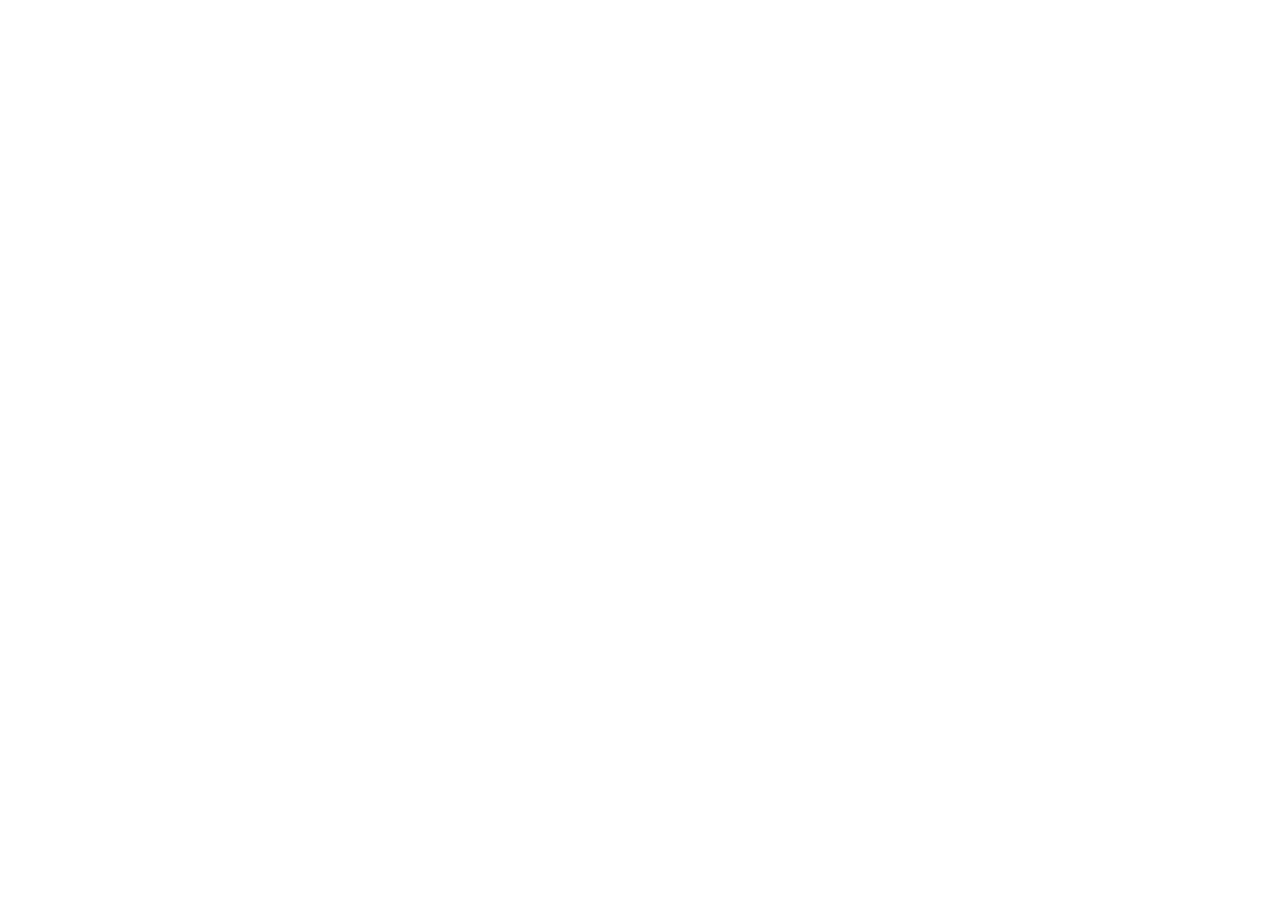
==== index.html @ a6e9ef63 "Updates" ====
<!doctype html><html lang="en"><head><title>Oak.js</title><link rel="stylesheet" href="css/app.css"><link id="theme_light" rel="stylesheet" href="css/theme_light.css"><link id="theme_dark" disabled="true" rel="stylesheet" href="css/theme_dark.css"><link id="theme_dos" disabled="true" rel="stylesheet" href="css/theme_dos.css"><link id="theme_apple2" disabled="true" rel="stylesheet" href="css/theme_apple2.css"><link rel="icon" type="image/png" sizes="16x16" href="images/favicon.ico"><meta charset="utf-8"/><meta name="viewport" content="width=device-width,initial-scale=1"><meta name="description" content="Oak.js is a web-based IDE, assembler, disassembler, and simulator for RISC-V and MIPS."><meta name="keywords" content="iss, assembly, tool, online, ide, simulator, assembler, riscv, risc-v, mips"><link rel="canonical" href="https://donn.github.io/Oak.js"/><meta property="og:title" content="Oak.js"/><meta property="og:site_name" content="Oak.js"><meta property="og:image" content="https://donn.github.io/Oak.js/Images/preview.png"/><meta property="og:description" content="Oak.js is a web-based IDE, assembler, disassembler, and simulator for RISC-V and MIPS."/><meta property="og:url" content="https://donn.github.io/Oak.js"/><meta property="og:type" content="website"/><meta itemprop="name" content="Oak.js"><meta itemprop="description" content="Oak.js is a web-based IDE, assembler, disassembler, and simulator for RISC-V and MIPS."><meta itemprop="image" content="https://donn.github.io/Oak.js/Images/preview.png"><meta name="twitter:card" content="summary"><meta name="twitter:url" content="https://donn.github.io/Oak.js"><meta name="twitter:title" content="Oak.js"><meta name="twitter:description" content="Oak.js is a web-based IDE, assembler, disassembler, and simulator for RISC-V and MIPS."><meta name="twitter:image" content="https://donn.github.io/Oak.js/Images/preview.png"></head><body><noscript>You need to enable JavaScript to run this app.</noscript><div id="root"></div><script>!function(l){function e(e){for(var r,t,n=e[0],o=e[1],u=e[2],f=0,i=[];f<n.length;f++)t=n[f],p[t]&&i.push(p[t][0]),p[t]=0;for(r in o)Object.prototype.hasOwnProperty.call(o,r)&&(l[r]=o[r]);for(s&&s(e);i.length;)i.shift()();return c.push.apply(c,u||[]),a()}function a(){for(var e,r=0;r<c.length;r++){for(var t=c[r],n=!0,o=1;o<t.length;o++){var u=t[o];0!==p[u]&&(n=!1)}n&&(c.splice(r--,1),e=f(f.s=t[0]))}return e}var t={},p={2:0},c=[];function f(e){if(t[e])return t[e].exports;var r=t[e]={i:e,l:!1,exports:{}};return l[e].call(r.exports,r,r.exports,f),r.l=!0,r.exports}f.m=l,f.c=t,f.d=function(e,r,t){f.o(e,r)||Object.defineProperty(e,r,{enumerable:!0,get:t})},f.r=function(e){"undefined"!=typeof Symbol&&Symbol.toStringTag&&Object.defineProperty(e,Symbol.toStringTag,{value:"Module"}),Object.defineProperty(e,"__esModule",{value:!0})},f.t=function(r,e){if(1&e&&(r=f(r)),8&e)return r;if(4&e&&"object"==typeof r&&r&&r.__esModule)return r;var t=Object.create(null);if(f.r(t),Object.defineProperty(t,"default",{enumerable:!0,value:r}),2&e&&"string"!=typeof r)for(var n in r)f.d(t,n,function(e){return r[e]}.bind(null,n));return t},f.n=function(e){var r=e&&e.__esModule?function(){return e.default}:function(){return e};return f.d(r,"a",r),r},f.o=function(e,r){return Object.prototype.hasOwnProperty.call(e,r)},f.p="/Oak.js/";var r=window.webpackJsonp=window.webpackJsonp||[],n=r.push.bind(r);r.push=e,r=r.slice();for(var o=0;o<r.length;o++)e(r[o]);var s=n;a()}([])</script><script src="/Oak.js/static/js/1.746187d8.chunk.js"></script><script src="/Oak.js/static/js/main.7fb805cd.chunk.js"></script></body></html>
---- css/app.css ----
.grid, .no_tabs {
  width: 100%;
  height: calc(100% - 40px);
}

.grid {
  width: 100%;
  height: calc(100% - 40px);
  font-size: 0;
  display: -ms-grid;
  display: grid;
  overflow: hidden;
      grid-template-areas: 'text_editor sidebar' 'panel sidebar';
}

.help_icon {
  height: 16pt;
  vertical-align: middle;
}

.no_tabs > div {
  position: absolute;
  left: 50%;
  top: 50%;
  -webkit-transform: translate(-50%, -50%);
          transform: translate(-50%, -50%);
  width: 90%;
  max-width: 640px;
  text-align: center;
}

.no_tabs > div button {
  width: calc(33.33% - 1rem);
  margin-right: 0.5rem;
}

.no_tabs > div button:last-child {
  margin-right: 0;
}

.text_editor, .navigation, .panel, .sidebar {
  position: relative;
}

.panel {
  display: block;
  overflow-y: auto;
  position: absolute;
  top: 2.2rem;
  left: 0;
  right: 0;
  bottom: 0;
}

.panel_empty {
  font-family: 'Segoe UI', Tahoma, Geneva, Verdana, sans-serif;
  color: rgba(128, 128, 128, 0.5);
  font-size: 2rem;
  display: inline-block;
  position: absolute;
  left: 50%;
  top: 50%;
  -webkit-transform: translate(-50%, -50%);
          transform: translate(-50%, -50%);
}

.text_editor {
  -ms-grid-row: 1;
  -ms-grid-column: 1;
  grid-area: text_editor;
}

.navigation {
  height: 40px;
}

.navigation > ul {
  margin: 0;
  padding: 0;
}

.navigation > ul > li {
  vertical-align: top;
  display: inline-block;
  font-size: 0.8rem;
  padding: calc((40px - 0.8em) / 2);
  -webkit-box-sizing: border-box;
          box-sizing: border-box;
  height: 40px;
  cursor: pointer;
}

.navigation > ul > li:hover .drop_down {
  display: block;
}

.navigation > ul > li .drop_down {
  display: none;
  position: absolute;
  z-index: 50;
  top: 40px;
  left: 0;
  padding: 0;
}

.navigation > ul > li .drop_down li {
  display: block;
  padding: 0.6rem 1rem;
}

.panel_tabs {
  width: 100%;
  text-transform: uppercase;
  -webkit-box-sizing: border-box;
          box-sizing: border-box;
  margin: 0;
  padding: 0;
}

.panel_tabs li {
  display: inline-block;
  padding: 0.5rem;
  text-overflow: ellipsis;
}

.panel_container {
  position: relative;
}

.panel_side {
  -ms-grid-row: 1;
  -ms-grid-row-span: 2;
  -ms-grid-column: 2;
  grid-area: sidebar;
  padding-left: 4px;
}

.panel_side .panel_drag {
  cursor: ew-resize;
  width: 4px;
  height: 100%;
}

.panel_side .panel {
  left: 4px;
}

.panel_bottom {
  -ms-grid-row: 2;
  -ms-grid-column: 1;
  grid-area: panel;
  padding-top: 4px;
}

.panel_bottom .panel_drag {
  cursor: ns-resize;
  width: 100%;
  height: 4px;
}

.panel_drag {
  -webkit-user-select: none;
     -moz-user-select: none;
      -ms-user-select: none;
          user-select: none;
  position: absolute;
  top: 0;
  left: 0;
}

.status_bar {
  position: absolute;
  width: 100%;
  height: 24px;
  left: 0;
  bottom: 0;
}

.overlay {
  position: absolute;
  left: 0;
  top: 0;
  width: 100vw;
  height: 100vh;
  z-index: 100;
}

.page_tabs {
  display: block;
  margin: 0;
  padding: 0;
  width: 100%;
  height: 1.8rem;
}

.page_tabs li {
  display: inline-block;
  font-size: 0.6rem;
  padding: 0.3rem;
}

.page_tabs li span {
  display: inline-block;
  padding: 0.25rem;
}

.page_tabs li div {
  display: inline-block;
  margin-left: 0.5rem;
  width: 1.2em;
  height: 1.2em;
  position: relative;
  right: 0.2rem;
  top: 0.2rem;
  text-align: center;
  cursor: pointer;
}

.fader {
  -webkit-transition: 0.5s all ease;
  transition: 0.5s all ease;
  opacity: 0;
  pointer-events: none;
}

.fader.fader_shown {
  opacity: 1;
  pointer-events: all;
}

#editor_area {
  height: calc(100% - 1.8rem);
  overflow-y: auto;
}

@media screen and (max-width: 600px) {
  .grid {
    -ms-grid-columns: auto !important;
        grid-template-columns: auto !important;
    -ms-grid-rows: 1.5fr 0.5fr !important;
        grid-template-rows: 1.5fr 0.5fr !important;
        grid-template-areas: 'text_editor' 'panel';
  }
  .panel_side {
    position: absolute;
    right: -400px;
    top: 0;
    height: 100%;
  }
}

.conversion_output {
  display: block;
  -webkit-box-sizing: border-box;
          box-sizing: border-box;
  font-size: 0.7rem;
  border-radius: 4px;
  width: calc(100% - 0.4rem);
  padding: 0.6rem;
  margin: 0.2rem;
}

.button {
  width: calc(100% - 0.4rem);
  padding: 0.6rem;
  margin: 0.2rem;
  font-size: 0.7rem;
}

.buttons_right {
  position: absolute;
  right: 0;
  top: 0;
  display: inline-block;
  width: 120px;
  height: 100%;
}

.buttons_right button {
  width: 40px;
  height: 40px;
}

.panel_memory, .panel_machine_code {
  overflow-y: auto;
}

.panel_memory span, .panel_machine_code span {
  display: inline-block;
  padding: 0.2rem;
}

.panel_bottom .panel {
  -webkit-box-sizing: border-box;
          box-sizing: border-box;
  padding: 0.5rem;
}

input[type=file] {
  display: none;
}

.panel_side .panel_tabs li {
  -webkit-box-sizing: border-box;
          box-sizing: border-box;
  text-overflow: ellipsis;
  overflow: hidden;
  word-wrap: nowrap;
  max-width: 33.33%;
}

/*.panel_bottom {
	overflow: hidden;

	.panel_tabs {
		white-space: nowrap;
	}
}*/
.panel_bottom .panel_tabs li {
  -webkit-box-sizing: border-box;
          box-sizing: border-box;
  text-overflow: ellipsis;
  overflow: hidden;
  word-wrap: nowrap;
  white-space: nowrap;
}

.page_tabs li.add_tab {
  border: none;
  vertical-align: top;
  width: 1.2rem;
  height: 1.2rem;
  -webkit-box-sizing: border-box;
          box-sizing: border-box;
  margin: 0.3rem;
  background-image: url(../images/add.png);
  background-position: center;
  background-size: 80%;
  background-repeat: no-repeat;
  border-radius: 4px;
  -webkit-transition: 0.5s ease all;
  transition: 0.5s ease all;
}

.translatorlist h3, .devlist h3 {
  font-size: 1.3rem;
  text-align: center;
}

.devlist, .translatorlist {
  font-size: 0;
}

.devlist a, .translatorlist a {
  vertical-align: top;
  width: 50%;
  font-size: 1rem;
  text-decoration: none;
  -webkit-box-sizing: border-box;
          box-sizing: border-box;
  display: inline-block;
  height: 7rem;
  color: #333;
}

.devlist h4, .translatorlist h4 {
  margin: 0;
  padding: 0;
  font-size: 1.2rem;
}

.devlist span, .translatorlist span {
  display: block;
  margin: 0;
  padding: 0;
  font-style: italic;
}

.devlist p, .translatorlist p {
  color: #666;
  margin: 0;
  padding: 0;
  padding-top: 0.2rem;
}

.devlist img, .translatorlist img {
  float: left;
  margin-right: 1rem;
  height: 6rem;
  border-radius: 8px;
  -webkit-box-shadow: 0 1px 4px rgba(0, 0, 0, 0.5);
          box-shadow: 0 1px 4px rgba(0, 0, 0, 0.5);
}

.translatorlist a {
  text-align: center;
  width: 33.33%;
}

.about_auc {
  margin: 4rem;
  height: 6rem;
}

.about_auc img {
  float: left;
  height: 6rem;
  padding-right: 2rem;
}

.about_auc p {
  font-size: 1.2rem;
  padding: 0 1rem;
  color: #666;
  text-align: justify;
}
/*# sourceMappingURL=app.css.map */
---- css/theme_light.css ----
#root {
  margin: 0;
  padding: 0;
  width: 100vw;
  height: 100vh;
}

body {
  margin: 0;
  padding: 0;
  overflow: hidden;
  font-family: 'Trebuchet MS', 'Lucida Sans Unicode', 'Lucida Grande', 'Lucida Sans', Arial, sans-serif;
}

.navigation {
  background-color: #74849a;
}

.navigation li {
  background-color: #67778e;
  color: white;
  -webkit-transition: 0.5s ease all;
  transition: 0.5s ease all;
}

.navigation li:hover {
  background-color: #5c6b7f;
}

.conversion_output {
  background: #74849a;
  border: 2px solid #67778e;
  color: white;
}

.panel_container {
  background-color: #f3f3f3;
  color: #333;
}

.status_bar {
  background-color: #67778e;
}

.overlay {
  background: rgba(0, 0, 0, 0.95);
}

.editor_area {
  height: calc(100% - 1.8rem - 4px) !important;
}

.page_tabs {
  background-color: #dadada;
  padding-top: 4px !important;
}

.page_tabs li {
  background-color: #dadada;
  color: #333;
  font-family: 'Trebuchet MS', 'Lucida Sans Unicode', 'Lucida Grande', 'Lucida Sans', Arial, sans-serif;
  cursor: pointer;
  border-top: 3px solid #67778e;
}

.page_tabs li span {
  vertical-align: middle;
  font-size: 0.6rem;
}

.page_tabs li.selected {
  background-color: #f3f3f3;
  color: #666666;
  border-top-color: #74849a;
  font-weight: bold;
}

.page_tabs div {
  background-image: url(../images/icons/close.svg);
  background-repeat: no-repeat;
  background-size: cover;
  -webkit-transition: 0.5s ease opacity;
  transition: 0.5s ease opacity;
  opacity: 0.3;
}

.page_tabs div:hover {
  opacity: 1;
}

.panel_registers .reg_assigned {
  background-color: #a87926;
  color: #333;
}

.panel_registers .reg_assigned li:nth-child(even) {
  background-color: #d09731;
  color: #4d4d4d;
}

.panel_registers .reg_new {
  background-color: #569c18;
  color: #333;
}

.panel_registers .reg_new li:nth-child(even) {
  background-color: #6ec81f;
  color: #4d4d4d;
}

table {
  width: 100%;
  border-collapse: collapse;
}

table tr {
  font-size: 0.8rem;
  text-align: center;
}

table tr td {
  padding: 0.5rem;
}

table tbody tr:nth-child(odd) {
  background: #f3f3f3;
  color: #333;
}

table tbody tr:nth-child(even) {
  background: #ddd;
  color: #4d4d4d;
}

.panel_tabs {
  background-color: #dadada;
  font-family: 'Trebuchet MS', 'Lucida Sans Unicode', 'Lucida Grande', 'Lucida Sans', Arial, sans-serif;
}

.panel_tabs li {
  background-color: #dadada;
  color: #333;
  -webkit-transition: 0.5s all ease;
  transition: 0.5s all ease;
  cursor: pointer;
  border-top: 3px solid #67778e;
  font-size: 0.6rem;
}

.panel_tabs li.selected {
  background-color: #f3f3f3;
  color: #666666;
  border-top-color: #74849a;
}

.button {
  border-radius: 4px;
  color: white;
  border: none;
  background: #74849a;
  border: 2px solid #74849a;
  font-weight: bold;
  -webkit-transition: 0.5s ease all;
  transition: 0.5s ease all;
  cursor: pointer;
  font-family: 'Trebuchet MS', 'Lucida Sans Unicode', 'Lucida Grande', 'Lucida Sans', Arial, sans-serif;
  text-transform: uppercase;
}

.button.subbutton {
  color: #74849a;
  border: 2px solid #74849a;
  background: transparent;
}

.button.subbutton:hover {
  background: transparent;
  color: #060709;
  border-color: #060709;
}

.button:hover {
  background: #5c6b7f;
  color: white;
}

.panel_drag {
  background: #a7a7a7;
}

.oak_logo {
  background-image: url(../images/icon.png);
  background-size: 40%;
  background-repeat: no-repeat;
  background-position: center;
  width: 40px;
  height: 40px;
  -webkit-box-sizing: border-box;
          box-sizing: border-box;
  -webkit-transition: 0.5s ease background-size;
  transition: 0.5s ease background-size;
}

.oak_logo:hover {
  background-size: 55%;
}

.buttons_right button {
  background-color: #67778e;
  background-size: 50%;
  background-position: center;
  background-repeat: no-repeat;
  border: none;
  -webkit-transition: 0.5s ease all;
  transition: 0.5s ease all;
  cursor: pointer;
}

.buttons_right button:hover {
  background-color: #5c6b7f;
}

.assemble {
  background-image: url(../images/assemble.png);
}

.simulate:not(.assemble_ready) {
  background-image: url(../images/play.png);
}

.simulate_step:not(.assemble_ready) {
  background-image: url(../images/stepByStep.png);
}

.simulate.assemble_ready {
  background-image: url(../images/playAssemble.png);
}

.simulate_step.assemble_ready {
  background-image: url(../images/stepByStepAssemble.png);
}

.simulate_prevent_input {
  opacity: 0.2;
}

.blinker {
  -webkit-animation: blinker 0.5s ease-in-out infinite;
          animation: blinker 0.5s ease-in-out infinite;
}

.running_console {
  opacity: 0.5;
  font-style: italic;
}

@-webkit-keyframes blinker {
  50% {
    opacity: 0.25;
  }
}

@keyframes blinker {
  50% {
    opacity: 0.25;
  }
}

.no_tabs {
  background: #f3f3f3;
}

.no_tabs h2 {
  color: #333;
}

.no_tabs p {
  color: #333;
  font-size: 0.8rem;
}

.no_tabs .button {
  -webkit-box-shadow: 0 1px 3px rgba(0, 0, 0, 0.12), 0 1px 2px rgba(0, 0, 0, 0.24);
          box-shadow: 0 1px 3px rgba(0, 0, 0, 0.12), 0 1px 2px rgba(0, 0, 0, 0.24);
  -webkit-transition: all 0.3s cubic-bezier(0.25, 0.8, 0.25, 1);
  transition: all 0.3s cubic-bezier(0.25, 0.8, 0.25, 1);
}

.no_tabs .button:hover {
  -webkit-box-shadow: 0 3px 6px rgba(0, 0, 0, 0.16), 0 3px 6px rgba(0, 0, 0, 0.23);
          box-shadow: 0 3px 6px rgba(0, 0, 0, 0.16), 0 3px 6px rgba(0, 0, 0, 0.23);
}

.settings_container {
  width: 90%;
  max-width: 900px;
  max-height: 90vh;
  position: absolute;
  left: 50%;
  top: 50%;
  -webkit-transform: translate(-50%, -50%);
          transform: translate(-50%, -50%);
  -webkit-box-shadow: 0 3px 6px rgba(0, 0, 0, 0.16), 0 3px 6px rgba(0, 0, 0, 0.23);
          box-shadow: 0 3px 6px rgba(0, 0, 0, 0.16), 0 3px 6px rgba(0, 0, 0, 0.23);
  background: #f3f3f3;
  border-radius: 8px;
  overflow-y: auto;
  border: none;
}

.settings_container h2 {
  margin: 0;
  margin-bottom: 1rem;
  padding: 1rem;
  vertical-align: top;
  background: #74849a;
  color: white;
  text-align: center;
}

.settings_container thead tr {
  color: #666;
  padding: 1rem;
  font-size: 1.1rem;
}

.settings_container .overlay_contents {
  margin: 1rem;
  font-family: 0.8rem;
  color: #333;
}

.settings_container .button {
  float: right;
  width: auto;
}

.drop_down {
  border-bottom-right-radius: 8px;
  -webkit-box-shadow: 0 3px 6px rgba(0, 0, 0, 0.16), 0 3px 6px rgba(0, 0, 0, 0.23);
          box-shadow: 0 3px 6px rgba(0, 0, 0, 0.16), 0 3px 6px rgba(0, 0, 0, 0.23);
}

.drop_down li {
  background-color: #eee;
  border-left: 4px solid #74849a;
  color: #999;
}

.drop_down li:hover {
  background-color: #ddd;
  border-left-color: #67778e;
  color: #666;
}

.drop_down li:last-of-type {
  border-bottom-right-radius: 8px;
}

.panel {
  font-size: 0.8rem;
  font-family: 'Consolas', 'Courier New', Courier, monospace;
}

.console_output {
  color: #7a7a7a;
}

.console_success {
  color: #598039;
}

.console_error {
  color: #7f3939;
}

.panel_side .panel_tabs {
  padding-top: 4px;
}

.key_bar {
  background-color: #67778e;
  border-radius: 8px;
}

.key_bar span {
  display: inline-block;
  vertical-align: top;
  background: #333;
  border-radius: 8px;
  padding: 0.4rem;
  color: #eee;
  font-size: 0.6rem;
  margin: 0.2rem;
  text-transform: uppercase;
}

.input_group, .select_group {
  position: relative;
  font-size: 30px;
  width: calc(100% - 0.4rem);
  margin: 0.2rem;
  -webkit-box-sizing: border-box;
          box-sizing: border-box;
}

.input_group .group_label, .select_group .group_label {
  font-size: 0.55rem;
  top: 0.2rem;
  opacity: 1;
  position: absolute;
  pointer-events: none;
  -webkit-transition: 0.5s ease all;
  transition: 0.5s ease all;
  color: #999;
  font-family: 'Trebuchet MS', 'Lucida Sans Unicode', 'Lucida Grande', 'Lucida Sans', Arial, sans-serif;
  text-transform: uppercase;
}

.rtl .input_group .group_label, .rtl .select_group .group_label {
  right: 2rem;
}

body:not(.rtl) .input_group .group_label, body:not(.rtl) .select_group .group_label {
  left: 2rem;
  top: 0.32rem;
}

.input_group input, .input_group select, .select_group input, .select_group select {
  padding: 0.6rem;
  padding-top: 1.0rem;
  padding-bottom: 0.4rem;
  font-size: 0.7rem;
  -webkit-transition: 0.5s ease all;
  transition: 0.5s ease all;
  border: 2px solid #dadada;
  color: #333;
  background-color: white;
  width: 100%;
  -webkit-box-sizing: border-box;
          box-sizing: border-box;
  font-family: 'Trebuchet MS', 'Lucida Sans Unicode', 'Lucida Grande', 'Lucida Sans', Arial, sans-serif;
  height: 3rem;
}

.input_group input:hover, .input_group select:hover, .select_group input:hover, .select_group select:hover {
  background-color: #1a1a1a;
  background-color: #e6e6e6;
  border-color: silver;
}

.input_group input:focus, .input_group select:focus, .select_group input:focus, .select_group select:focus {
  background-color: black;
  background-color: #cccccc;
  border-color: #a7a7a7;
}

body.rtl .input_group input, body.rtl .input_group select, body.rtl .select_group input, body.rtl .select_group select {
  padding-right: 2.00rem;
}

body:not(.rtl) .input_group input, body:not(.rtl) .input_group select, body:not(.rtl) .select_group input, body:not(.rtl) .select_group select {
  padding-left: 2.0rem;
}

.input_group input, .select_group input {
  background-repeat: no-repeat;
  background-size: 1rem;
  border-radius: 8px;
}

.rtl .input_group input, .rtl .select_group input {
  background-position: calc(100% - 0.6rem) center;
}

body:not(.rtl) .input_group input, body:not(.rtl) .select_group input {
  background-position: 0.6rem center;
}

.input_group select, .select_group select {
  border-radius: 8px;
  -webkit-appearance: none;
  -moz-appearance: none;
  appearance: none;
  background-repeat: no-repeat;
  background-size: 0.6rem, 1rem;
}

.rtl .input_group select, .rtl .select_group select {
  background-position: 0.6rem center, calc(100% - 0.5rem) center;
}

body:not(.rtl) .input_group select, body:not(.rtl) .select_group select {
  background-position: calc(100% - 0.5rem) center, 0.6rem center;
}

.input_group input:placeholder-shown, .input_group select:invalid, .select_group input:placeholder-shown, .select_group select:invalid {
  padding-top: 1rem;
  padding-bottom: 0.4rem;
}

.input_group input:placeholder-shown:not(:hover):not(:focus) + .group_label, .input_group select:invalid + .group_label, .select_group input:placeholder-shown:not(:hover):not(:focus) + .group_label, .select_group select:invalid + .group_label {
  font-size: 0.7rem;
  right: 2rem;
  top: 0.8rem;
}

.input_group ::-webkit-input-placeholder, .select_group ::-webkit-input-placeholder {
  color: transparent;
  opacity: 0;
}

.input_group :-ms-input-placeholder, .select_group :-ms-input-placeholder {
  color: transparent;
  opacity: 0;
}

.input_group ::-ms-input-placeholder, .select_group ::-ms-input-placeholder {
  color: transparent;
  opacity: 0;
}

.input_group ::placeholder, .select_group ::placeholder {
  color: transparent;
  opacity: 0;
}

.input_group :-ms-input-placeholder, .select_group :-ms-input-placeholder {
  color: transparent;
}

.input_group ::-ms-input-placeholder, .select_group ::-ms-input-placeholder {
  color: transparent;
}

.input_group select:invalid, .select_group select:invalid {
  color: transparent;
}

.cookie_screen {
  padding: 2rem;
  text-align: center;
  color: #333;
}

.cookie_screen h3 {
  font-size: 1.3rem;
}

.cookie_screen p {
  padding: 1rem;
  font-size: 1.0rem;
}

.cookie_screen .button {
  width: auto;
}

#editor_area {
  background: #f3f3f3;
  color: #000;
}

#editor_area .ace_gutter {
  background: #eee;
  color: #AAA;
}

#editor_area .ace_keyword {
  font-weight: bold;
}

#editor_area .ace_string {
  color: #D14;
}

#editor_area .ace_variable.ace_class {
  color: teal;
}

#editor_area .ace_constant.ace_numeric {
  color: #099;
}

#editor_area .ace_constant.ace_buildin {
  color: #0086B3;
}

#editor_area .ace_support.ace_function {
  color: #0086B3;
}

#editor_area .ace_comment {
  color: #998;
  font-style: italic;
}

#editor_area .ace_variable.ace_language {
  color: #0086B3;
}

#editor_area .ace_paren {
  font-weight: bold;
}

#editor_area .ace_boolean {
  font-weight: bold;
}

#editor_area .ace_string.ace_regexp {
  color: #009926;
  font-weight: normal;
}

#editor_area .ace_variable.ace_instance {
  color: teal;
}

#editor_area .ace_constant.ace_language {
  font-weight: bold;
}

#editor_area .ace_cursor {
  color: black;
}

#editor_area.ace_focus .ace_marker-layer .ace_active-line {
  background: #ffffcc;
}

#editor_area .ace_marker-layer .ace_active-line {
  background: whitesmoke;
}

#editor_area .ace_marker-layer .ace_selection {
  background: #b5d5ff;
}

#editor_area .ace-github.ace_multiselect .ace_selection.ace_start {
  -webkit-box-shadow: 0 0 3px 0px white;
          box-shadow: 0 0 3px 0px white;
}

#editor_area .ace-github.ace_nobold .ace_line > span {
  font-weight: normal !important;
}

#editor_area .ace_marker-layer .ace_step {
  background: #fcff00;
}

#editor_area .ace_marker-layer .ace_stack {
  background: #a4e565;
}

#editor_area .ace_marker-layer .ace_bracket {
  margin: -1px 0 0 -1px;
  border: 1px solid silver;
}

#editor_area .ace_gutter-active-line {
  background-color: rgba(0, 0, 0, 0.07);
}

#editor_area .ace_marker-layer .ace_selected-word {
  background: #fafaff;
  border: 1px solid #c8c8fa;
}

#editor_area .ace_invisible {
  color: #BFBFBF;
}

#editor_area .ace_print-margin {
  width: 1px;
  background: #e8e8e8;
}

#editor_area .ace_indent-guide {
  background: url("[data-uri]") right repeat-y;
}
/*# sourceMappingURL=theme_light.css.map */
---- css/theme_dark.css ----
#root {
  margin: 0;
  padding: 0;
  width: 100vw;
  height: 100vh;
}

body {
  margin: 0;
  padding: 0;
  overflow: hidden;
  font-family: 'Trebuchet MS', 'Lucida Sans Unicode', 'Lucida Grande', 'Lucida Sans', Arial, sans-serif;
}

.navigation {
  background-color: #526681;
}

.navigation li {
  background-color: #485a71;
  color: white;
  -webkit-transition: 0.5s ease all;
  transition: 0.5s ease all;
}

.navigation li:hover {
  background-color: #3e4d62;
}

.conversion_output {
  background: #526681;
  border: 2px solid #485a71;
  color: white;
}

.panel_container {
  background-color: #444;
  color: #eee;
}

.status_bar {
  background-color: #485a71;
}

.overlay {
  background: rgba(0, 0, 0, 0.95);
}

.editor_area {
  height: calc(100% - 1.8rem - 4px) !important;
}

.page_tabs {
  background-color: #2b2b2b;
  padding-top: 4px !important;
}

.page_tabs li {
  background-color: #2b2b2b;
  color: #eee;
  font-family: 'Trebuchet MS', 'Lucida Sans Unicode', 'Lucida Grande', 'Lucida Sans', Arial, sans-serif;
  cursor: pointer;
  border-top: 3px solid #485a71;
}

.page_tabs li span {
  vertical-align: middle;
  font-size: 0.6rem;
}

.page_tabs li.selected {
  background-color: #444;
  color: white;
  border-top-color: #526681;
  font-weight: bold;
}

.page_tabs div {
  background-image: url(../images/icons/close.svg);
  background-repeat: no-repeat;
  background-size: cover;
  -webkit-transition: 0.5s ease opacity;
  transition: 0.5s ease opacity;
  opacity: 0.3;
}

.page_tabs div:hover {
  opacity: 1;
}

.panel_registers .reg_assigned {
  background-color: #a87926;
  color: #eee;
}

.panel_registers .reg_assigned li:nth-child(even) {
  background-color: #d09731;
  color: white;
}

.panel_registers .reg_new {
  background-color: #569c18;
  color: #eee;
}

.panel_registers .reg_new li:nth-child(even) {
  background-color: #6ec81f;
  color: white;
}

table {
  width: 100%;
  border-collapse: collapse;
}

table tr {
  font-size: 0.8rem;
  text-align: center;
}

table tr td {
  padding: 0.5rem;
}

table tbody tr:nth-child(odd) {
  background: #444;
  color: #eee;
}

table tbody tr:nth-child(even) {
  background: #5e5e5e;
  color: white;
}

.panel_tabs {
  background-color: #2b2b2b;
  font-family: 'Trebuchet MS', 'Lucida Sans Unicode', 'Lucida Grande', 'Lucida Sans', Arial, sans-serif;
}

.panel_tabs li {
  background-color: #2b2b2b;
  color: #eee;
  -webkit-transition: 0.5s all ease;
  transition: 0.5s all ease;
  cursor: pointer;
  border-top: 3px solid #485a71;
  font-size: 0.6rem;
}

.panel_tabs li.selected {
  background-color: #444;
  color: white;
  border-top-color: #526681;
}

.button {
  border-radius: 4px;
  color: white;
  border: none;
  background: #526681;
  border: 2px solid #526681;
  font-weight: bold;
  -webkit-transition: 0.5s ease all;
  transition: 0.5s ease all;
  cursor: pointer;
  font-family: 'Trebuchet MS', 'Lucida Sans Unicode', 'Lucida Grande', 'Lucida Sans', Arial, sans-serif;
  text-transform: uppercase;
}

.button.subbutton {
  color: #677f9f;
  border: 2px solid #677f9f;
  background: transparent;
}

.button.subbutton:hover {
  background: transparent;
  color: #fff;
  border-color: #fff;
}

.button:hover {
  background: #3e4d62;
  color: white;
}

.panel_drag {
  background: black;
}

.oak_logo {
  background-image: url(../images/icon.png);
  background-size: 40%;
  background-repeat: no-repeat;
  background-position: center;
  width: 40px;
  height: 40px;
  -webkit-box-sizing: border-box;
          box-sizing: border-box;
  -webkit-transition: 0.5s ease background-size;
  transition: 0.5s ease background-size;
}

.oak_logo:hover {
  background-size: 55%;
}

.buttons_right button {
  background-color: #485a71;
  background-size: 50%;
  background-position: center;
  background-repeat: no-repeat;
  border: none;
  -webkit-transition: 0.5s ease all;
  transition: 0.5s ease all;
  cursor: pointer;
}

.buttons_right button:hover {
  background-color: #3e4d62;
}

.assemble {
  background-image: url(../images/assemble.png);
}

.simulate:not(.assemble_ready) {
  background-image: url(../images/play.png);
}

.simulate_step:not(.assemble_ready) {
  background-image: url(../images/stepByStep.png);
}

.simulate.assemble_ready {
  background-image: url(../images/playAssemble.png);
}

.simulate_step.assemble_ready {
  background-image: url(../images/stepByStepAssemble.png);
}

.simulate_prevent_input {
  opacity: 0.2;
}

.blinker {
  -webkit-animation: blinker 0.5s ease-in-out infinite;
          animation: blinker 0.5s ease-in-out infinite;
}

.running_console {
  opacity: 0.5;
  font-style: italic;
}

@-webkit-keyframes blinker {
  50% {
    opacity: 0.25;
  }
}

@keyframes blinker {
  50% {
    opacity: 0.25;
  }
}

.no_tabs {
  background: #444;
}

.no_tabs h2 {
  color: #999;
}

.no_tabs p {
  color: #eee;
  font-size: 0.8rem;
}

.no_tabs .button {
  -webkit-box-shadow: 0 1px 3px rgba(0, 0, 0, 0.12), 0 1px 2px rgba(0, 0, 0, 0.24);
          box-shadow: 0 1px 3px rgba(0, 0, 0, 0.12), 0 1px 2px rgba(0, 0, 0, 0.24);
  -webkit-transition: all 0.3s cubic-bezier(0.25, 0.8, 0.25, 1);
  transition: all 0.3s cubic-bezier(0.25, 0.8, 0.25, 1);
}

.no_tabs .button:hover {
  -webkit-box-shadow: 0 3px 6px rgba(0, 0, 0, 0.16), 0 3px 6px rgba(0, 0, 0, 0.23);
          box-shadow: 0 3px 6px rgba(0, 0, 0, 0.16), 0 3px 6px rgba(0, 0, 0, 0.23);
}

.settings_container {
  width: 90%;
  max-width: 900px;
  max-height: 90vh;
  position: absolute;
  left: 50%;
  top: 50%;
  -webkit-transform: translate(-50%, -50%);
          transform: translate(-50%, -50%);
  -webkit-box-shadow: 0 3px 6px rgba(0, 0, 0, 0.16), 0 3px 6px rgba(0, 0, 0, 0.23);
          box-shadow: 0 3px 6px rgba(0, 0, 0, 0.16), 0 3px 6px rgba(0, 0, 0, 0.23);
  background: #444;
  border-radius: 8px;
  overflow-y: auto;
  border: none;
}

.settings_container h2 {
  margin: 0;
  margin-bottom: 1rem;
  padding: 1rem;
  vertical-align: top;
  background: #526681;
  color: white;
  text-align: center;
}

.settings_container thead tr {
  color: #eee;
  padding: 1rem;
  font-size: 1.1rem;
}

.settings_container .overlay_contents {
  margin: 1rem;
  font-family: 0.8rem;
  color: #eee;
}

.settings_container .button {
  float: right;
  width: auto;
}

.drop_down {
  border-bottom-right-radius: 8px;
  -webkit-box-shadow: 0 3px 6px rgba(0, 0, 0, 0.16), 0 3px 6px rgba(0, 0, 0, 0.23);
          box-shadow: 0 3px 6px rgba(0, 0, 0, 0.16), 0 3px 6px rgba(0, 0, 0, 0.23);
}

.drop_down li {
  background-color: #eee;
  border-left: 4px solid #526681;
  color: #999;
}

.drop_down li:hover {
  background-color: #ddd;
  border-left-color: #485a71;
  color: #666;
}

.drop_down li:last-of-type {
  border-bottom-right-radius: 8px;
}

.panel {
  font-size: 0.8rem;
  font-family: 'Consolas', 'Courier New', Courier, monospace;
}

.console_output {
  color: #7a7a7a;
}

.console_success {
  color: #598039;
}

.console_error {
  color: #7f3939;
}

.panel_side .panel_tabs {
  padding-top: 4px;
}

.key_bar {
  background-color: #485a71;
  border-radius: 8px;
}

.key_bar span {
  display: inline-block;
  vertical-align: top;
  background: #333;
  border-radius: 8px;
  padding: 0.4rem;
  color: #eee;
  font-size: 0.6rem;
  margin: 0.2rem;
  text-transform: uppercase;
}

.input_group, .select_group {
  position: relative;
  font-size: 30px;
  width: calc(100% - 0.4rem);
  margin: 0.2rem;
  -webkit-box-sizing: border-box;
          box-sizing: border-box;
}

.input_group .group_label, .select_group .group_label {
  font-size: 0.55rem;
  top: 0.2rem;
  opacity: 1;
  position: absolute;
  pointer-events: none;
  -webkit-transition: 0.5s ease all;
  transition: 0.5s ease all;
  color: #aaa;
  font-family: 'Trebuchet MS', 'Lucida Sans Unicode', 'Lucida Grande', 'Lucida Sans', Arial, sans-serif;
  text-transform: uppercase;
}

.rtl .input_group .group_label, .rtl .select_group .group_label {
  right: 2rem;
}

body:not(.rtl) .input_group .group_label, body:not(.rtl) .select_group .group_label {
  left: 2rem;
  top: 0.32rem;
}

.input_group input, .input_group select, .select_group input, .select_group select {
  padding: 0.6rem;
  padding-top: 1.0rem;
  padding-bottom: 0.4rem;
  font-size: 0.7rem;
  -webkit-transition: 0.5s ease all;
  transition: 0.5s ease all;
  border: 2px solid #2b2b2b;
  color: #eee;
  background-color: #5e5e5e;
  width: 100%;
  -webkit-box-sizing: border-box;
          box-sizing: border-box;
  font-family: 'Trebuchet MS', 'Lucida Sans Unicode', 'Lucida Grande', 'Lucida Sans', Arial, sans-serif;
  height: 3rem;
}

.input_group input:hover, .input_group select:hover, .select_group input:hover, .select_group select:hover {
  background-color: #d5d5d5;
  background-color: #444444;
  border-color: #111111;
}

.input_group input:focus, .input_group select:focus, .select_group input:focus, .select_group select:focus {
  background-color: #bbbbbb;
  background-color: #2b2b2b;
  border-color: black;
}

body.rtl .input_group input, body.rtl .input_group select, body.rtl .select_group input, body.rtl .select_group select {
  padding-right: 2.00rem;
}

body:not(.rtl) .input_group input, body:not(.rtl) .input_group select, body:not(.rtl) .select_group input, body:not(.rtl) .select_group select {
  padding-left: 2.0rem;
}

.input_group input, .select_group input {
  background-repeat: no-repeat;
  background-size: 1rem;
  border-radius: 8px;
}

.rtl .input_group input, .rtl .select_group input {
  background-position: calc(100% - 0.6rem) center;
}

body:not(.rtl) .input_group input, body:not(.rtl) .select_group input {
  background-position: 0.6rem center;
}

.input_group select, .select_group select {
  border-radius: 8px;
  -webkit-appearance: none;
  -moz-appearance: none;
  appearance: none;
  background-repeat: no-repeat;
  background-size: 0.6rem, 1rem;
}

.rtl .input_group select, .rtl .select_group select {
  background-position: 0.6rem center, calc(100% - 0.5rem) center;
}

body:not(.rtl) .input_group select, body:not(.rtl) .select_group select {
  background-position: calc(100% - 0.5rem) center, 0.6rem center;
}

.input_group input:placeholder-shown, .input_group select:invalid, .select_group input:placeholder-shown, .select_group select:invalid {
  padding-top: 1rem;
  padding-bottom: 0.4rem;
}

.input_group input:placeholder-shown:not(:hover):not(:focus) + .group_label, .input_group select:invalid + .group_label, .select_group input:placeholder-shown:not(:hover):not(:focus) + .group_label, .select_group select:invalid + .group_label {
  font-size: 0.7rem;
  right: 2rem;
  top: 0.8rem;
}

.input_group ::-webkit-input-placeholder, .select_group ::-webkit-input-placeholder {
  color: transparent;
  opacity: 0;
}

.input_group :-ms-input-placeholder, .select_group :-ms-input-placeholder {
  color: transparent;
  opacity: 0;
}

.input_group ::-ms-input-placeholder, .select_group ::-ms-input-placeholder {
  color: transparent;
  opacity: 0;
}

.input_group ::placeholder, .select_group ::placeholder {
  color: transparent;
  opacity: 0;
}

.input_group :-ms-input-placeholder, .select_group :-ms-input-placeholder {
  color: transparent;
}

.input_group ::-ms-input-placeholder, .select_group ::-ms-input-placeholder {
  color: transparent;
}

.input_group select:invalid, .select_group select:invalid {
  color: transparent;
}

.cookie_screen {
  padding: 2rem;
  text-align: center;
  color: #eee;
}

.cookie_screen h3 {
  font-size: 1.3rem;
}

.cookie_screen p {
  padding: 1rem;
  font-size: 1.0rem;
}

.cookie_screen .button {
  width: auto;
}

#editor_area {
  background: #333;
  color: #eee;
}

#editor_area .ace_gutter {
  background: #444;
  color: #AAA;
}

#editor_area .ace_keyword {
  font-weight: bold;
}

#editor_area .ace_string {
  color: #FF5C5C;
}

#editor_area .ace_variable.ace_class {
  color: teal;
}

#editor_area .ace_constant.ace_numeric {
  color: #099;
}

#editor_area .ace_constant.ace_buildin {
  color: #0086B3;
}

#editor_area .ace_support.ace_function {
  color: #0086B3;
}

#editor_area .ace_comment {
  color: #998;
  font-style: italic;
}

#editor_area .ace_variable.ace_language {
  color: #0086B3;
}

#editor_area .ace_paren {
  font-weight: bold;
}

#editor_area .ace_boolean {
  font-weight: bold;
}

#editor_area .ace_string.ace_regexp {
  color: #009926;
  font-weight: normal;
}

#editor_area .ace_variable.ace_instance {
  color: teal;
}

#editor_area .ace_constant.ace_language {
  font-weight: bold;
}

#editor_area .ace_cursor {
  color: black;
}

#editor_area .ace_marker-layer .ace_active-line {
  background: rgba(255, 255, 128, 0.2) !important;
}

#editor_area .ace_marker-layer .ace_selection {
  background: rgba(181, 213, 255, 0.2) !important;
}

#editor_area .ace-github.ace_multiselect .ace_selection.ace_start {
  -webkit-box-shadow: 0 0 3px 0px white;
          box-shadow: 0 0 3px 0px white;
}

#editor_area .ace-github.ace_nobold .ace_line > span {
  font-weight: normal !important;
}

#editor_area .ace_marker-layer .ace_step {
  background: #fcff00;
}

#editor_area .ace_marker-layer .ace_stack {
  background: #a4e565;
}

#editor_area .ace_marker-layer .ace_bracket {
  margin: -1px 0 0 -1px;
  border: 1px solid silver;
}

#editor_area .ace_gutter-active-line {
  background-color: rgba(0, 0, 0, 0.07);
}

#editor_area .ace_marker-layer .ace_selected-word {
  background: #fafaff;
  border: 1px solid #c8c8fa;
}

#editor_area .ace_invisible {
  color: #BFBFBF;
}

#editor_area .ace_print-margin {
  width: 1px;
  background: #e8e8e8;
}

#editor_area .ace_indent-guide {
  background: url("[data-uri]") right repeat-y;
}
/*# sourceMappingURL=theme_dark.css.map */
---- css/theme_dos.css ----
#editor_area {
  background: #000;
  color: #fff;
}

#editor_area .ace_gutter {
  background: #000;
  color: #fff;
}

#editor_area .ace_keyword {
  font-weight: bold;
}

#editor_area .ace_string {
  color: #fff;
}

#editor_area .ace_variable.ace_class {
  color: #fff;
}

#editor_area .ace_constant.ace_numeric {
  color: #fff;
}

#editor_area .ace_constant.ace_buildin {
  color: #fff;
}

#editor_area .ace_support.ace_function {
  color: #fff;
}

#editor_area .ace_comment {
  color: #fff;
  font-style: italic;
}

#editor_area .ace_variable.ace_language {
  color: #fff;
}

#editor_area .ace_paren {
  font-weight: bold;
}

#editor_area .ace_boolean {
  font-weight: bold;
}

#editor_area .ace_string.ace_regexp {
  color: #fff;
  font-weight: normal;
}

#editor_area .ace_variable.ace_instance {
  color: #fff;
}

#editor_area .ace_constant.ace_language {
  font-weight: bold;
}

#editor_area .ace_cursor {
  color: black;
}

#editor_area.ace_focus .ace_marker-layer .ace_active-line {
  background: #000;
}

#editor_area .ace_marker-layer .ace_active-line {
  background: #000;
}

#editor_area .ace_marker-layer .ace_selection {
  background: #000;
}

#editor_area .ace-github.ace_multiselect .ace_selection.ace_start {
  -webkit-box-shadow: none;
          box-shadow: none;
}

#editor_area .ace-github.ace_nobold .ace_line > span {
  font-weight: normal !important;
}

#editor_area .ace_marker-layer .ace_step {
  background: #000;
}

#editor_area .ace_marker-layer .ace_stack {
  background: #000;
}

#editor_area .ace_marker-layer .ace_bracket {
  margin: -1px 0 0 -1px;
  border: 1px solid #fff;
}

#editor_area .ace_gutter-active-line {
  background-color: #000;
}

#editor_area .ace_marker-layer .ace_selected-word {
  background: #000;
  border: 1px solid #fff;
}

#editor_area .ace_invisible {
  color: #BFBFBF;
}

#editor_area .ace_print-margin {
  width: 1px;
  background: #000;
}

#editor_area .ace_indent-guide {
  background: url("[data-uri]") right repeat-y;
}

#root {
  margin: 0;
  padding: 0;
  width: 100vw;
  height: 100vh;
}

body {
  margin: 0;
  padding: 0;
  overflow: hidden;
  font-family: 'Trebuchet MS', 'Lucida Sans Unicode', 'Lucida Grande', 'Lucida Sans', Arial, sans-serif;
}

.navigation {
  background-color: #000;
}

.navigation li {
  background-color: #000;
  color: #fff;
  -webkit-transition: 0.5s ease all;
  transition: 0.5s ease all;
}

.navigation li:hover {
  background-color: #000;
}

.conversion_output {
  background: #000;
  border: 2px solid #000;
  color: #fff;
}

.panel_container {
  background-color: #000;
  color: #fff;
}

.status_bar {
  background-color: #000;
}

.overlay {
  background: rgba(0, 0, 0, 0.95);
}

.editor_area {
  height: calc(100% - 1.8rem - 4px) !important;
}

.page_tabs {
  background-color: #000;
  padding-top: 4px !important;
}

.page_tabs li {
  background-color: #000;
  color: #fff;
  font-family: 'Trebuchet MS', 'Lucida Sans Unicode', 'Lucida Grande', 'Lucida Sans', Arial, sans-serif;
  cursor: pointer;
  border-top: 3px solid #000;
}

.page_tabs li span {
  vertical-align: middle;
  font-size: 0.6rem;
}

.page_tabs li.selected {
  background-color: #000;
  color: #fff;
  border-top-color: #000;
  font-weight: bold;
}

.page_tabs div {
  background-image: url(../images/icons/close.svg);
  background-repeat: no-repeat;
  background-size: cover;
  -webkit-transition: 0.5s ease opacity;
  transition: 0.5s ease opacity;
  opacity: 0.3;
}

.page_tabs div:hover {
  opacity: 1;
}

.panel_registers .reg_assigned {
  background-color: #000;
  color: #fff;
}

.panel_registers .reg_assigned li:nth-child(even) {
  background-color: #000;
  color: #fff;
}

.panel_registers .reg_new {
  background-color: #000;
  color: #fff;
}

.panel_registers .reg_new li:nth-child(even) {
  background-color: #000;
  color: #fff;
}

table {
  width: 100%;
  border-collapse: collapse;
}

table tr {
  font-size: 0.8rem;
  text-align: center;
}

table tr td {
  padding: 0.5rem;
}

table tbody tr:nth-child(odd) {
  background: #000;
  color: #fff;
}

table tbody tr:nth-child(even) {
  background: #000;
  color: #fff;
}

.panel_tabs {
  background-color: #000;
  font-family: 'Trebuchet MS', 'Lucida Sans Unicode', 'Lucida Grande', 'Lucida Sans', Arial, sans-serif;
}

.panel_tabs li {
  background-color: #000;
  color: #fff;
  -webkit-transition: 0.5s all ease;
  transition: 0.5s all ease;
  cursor: pointer;
  border-top: 3px solid #000;
  font-size: 0.6rem;
}

.panel_tabs li.selected {
  background-color: #000;
  color: #fff;
  border-top-color: #000;
}

.button {
  border-radius: 4px;
  color: #000;
  border: none;
  background: #fff;
  border: 2px solid #fff;
  font-weight: bold;
  -webkit-transition: 0.5s ease all;
  transition: 0.5s ease all;
  cursor: pointer;
  font-family: 'Trebuchet MS', 'Lucida Sans Unicode', 'Lucida Grande', 'Lucida Sans', Arial, sans-serif;
  text-transform: uppercase;
}

.button.subbutton {
  color: #fff;
  border: 2px solid #fff;
  background: transparent;
}

.button.subbutton:hover {
  background: transparent;
  color: #fff;
  border-color: #fff;
}

.button:hover {
  background: #fff;
  color: #000;
}

.panel_drag {
  background: #fff;
}

.oak_logo {
  background-image: url(../images/icon.png);
  background-size: 40%;
  background-repeat: no-repeat;
  background-position: center;
  width: 40px;
  height: 40px;
  -webkit-box-sizing: border-box;
          box-sizing: border-box;
  -webkit-transition: 0.5s ease background-size;
  transition: 0.5s ease background-size;
}

.oak_logo:hover {
  background-size: 55%;
}

.buttons_right button {
  background-color: #000;
  background-size: 50%;
  background-position: center;
  background-repeat: no-repeat;
  border: none;
  -webkit-transition: 0.5s ease all;
  transition: 0.5s ease all;
  cursor: pointer;
}

.buttons_right button:hover {
  background-color: #000;
}

.assemble {
  background-image: url(../images/assemble.png);
}

.simulate:not(.assemble_ready) {
  background-image: url(../images/play.png);
}

.simulate_step:not(.assemble_ready) {
  background-image: url(../images/stepByStep.png);
}

.simulate.assemble_ready {
  background-image: url(../images/playAssemble.png);
}

.simulate_step.assemble_ready {
  background-image: url(../images/stepByStepAssemble.png);
}

.simulate_prevent_input {
  opacity: 0.2;
}

.blinker {
  -webkit-animation: blinker 0.5s ease-in-out infinite;
          animation: blinker 0.5s ease-in-out infinite;
}

.running_console {
  opacity: 0.5;
  font-style: italic;
}

@-webkit-keyframes blinker {
  50% {
    opacity: 0.25;
  }
}

@keyframes blinker {
  50% {
    opacity: 0.25;
  }
}

.no_tabs {
  background: #000;
}

.no_tabs h2 {
  color: #fff;
}

.no_tabs p {
  color: #fff;
  font-size: 0.8rem;
}

.no_tabs .button {
  -webkit-box-shadow: 0 1px 3px rgba(0, 0, 0, 0.12), 0 1px 2px rgba(0, 0, 0, 0.24);
          box-shadow: 0 1px 3px rgba(0, 0, 0, 0.12), 0 1px 2px rgba(0, 0, 0, 0.24);
  -webkit-transition: all 0.3s cubic-bezier(0.25, 0.8, 0.25, 1);
  transition: all 0.3s cubic-bezier(0.25, 0.8, 0.25, 1);
}

.no_tabs .button:hover {
  -webkit-box-shadow: 0 3px 6px rgba(0, 0, 0, 0.16), 0 3px 6px rgba(0, 0, 0, 0.23);
          box-shadow: 0 3px 6px rgba(0, 0, 0, 0.16), 0 3px 6px rgba(0, 0, 0, 0.23);
}

.settings_container {
  width: 90%;
  max-width: 900px;
  max-height: 90vh;
  position: absolute;
  left: 50%;
  top: 50%;
  -webkit-transform: translate(-50%, -50%);
          transform: translate(-50%, -50%);
  -webkit-box-shadow: 0 3px 6px rgba(0, 0, 0, 0.16), 0 3px 6px rgba(0, 0, 0, 0.23);
          box-shadow: 0 3px 6px rgba(0, 0, 0, 0.16), 0 3px 6px rgba(0, 0, 0, 0.23);
  background: #000;
  border-radius: 8px;
  overflow-y: auto;
  border: #fff 2px solid;
}

.settings_container h2 {
  margin: 0;
  margin-bottom: 1rem;
  padding: 1rem;
  vertical-align: top;
  background: #000;
  color: #fff;
  text-align: center;
}

.settings_container thead tr {
  color: #fff;
  padding: 1rem;
  font-size: 1.1rem;
}

.settings_container .overlay_contents {
  margin: 1rem;
  font-family: 0.8rem;
  color: #fff;
}

.settings_container .button {
  float: right;
  width: auto;
}

.drop_down {
  border-bottom-right-radius: 8px;
  -webkit-box-shadow: 0 3px 6px rgba(0, 0, 0, 0.16), 0 3px 6px rgba(0, 0, 0, 0.23);
          box-shadow: 0 3px 6px rgba(0, 0, 0, 0.16), 0 3px 6px rgba(0, 0, 0, 0.23);
}

.drop_down li {
  background-color: #eee;
  border-left: 4px solid #000;
  color: #999;
}

.drop_down li:hover {
  background-color: #ddd;
  border-left-color: #000;
  color: #666;
}

.drop_down li:last-of-type {
  border-bottom-right-radius: 8px;
}

.panel {
  font-size: 0.8rem;
  font-family: 'Consolas', 'Courier New', Courier, monospace;
}

.console_output {
  color: #fff;
}

.console_success {
  color: #fff;
}

.console_error {
  color: #fff;
}

.panel_side .panel_tabs {
  padding-top: 4px;
}

.key_bar {
  background-color: #fff;
  border-radius: 8px;
}

.key_bar span {
  display: inline-block;
  vertical-align: top;
  background: #000;
  border-radius: 8px;
  padding: 0.4rem;
  color: #fff;
  font-size: 0.6rem;
  margin: 0.2rem;
  text-transform: uppercase;
}

.input_group, .select_group {
  position: relative;
  font-size: 30px;
  width: calc(100% - 0.4rem);
  margin: 0.2rem;
  -webkit-box-sizing: border-box;
          box-sizing: border-box;
}

.input_group .group_label, .select_group .group_label {
  font-size: 0.55rem;
  top: 0.2rem;
  opacity: 1;
  position: absolute;
  pointer-events: none;
  -webkit-transition: 0.5s ease all;
  transition: 0.5s ease all;
  color: #fff;
  font-family: 'Trebuchet MS', 'Lucida Sans Unicode', 'Lucida Grande', 'Lucida Sans', Arial, sans-serif;
  text-transform: uppercase;
}

.rtl .input_group .group_label, .rtl .select_group .group_label {
  right: 2rem;
}

body:not(.rtl) .input_group .group_label, body:not(.rtl) .select_group .group_label {
  left: 2rem;
  top: 0.32rem;
}

.input_group input, .input_group select, .select_group input, .select_group select {
  padding: 0.6rem;
  padding-top: 1.0rem;
  padding-bottom: 0.4rem;
  font-size: 0.7rem;
  -webkit-transition: 0.5s ease all;
  transition: 0.5s ease all;
  border: 2px solid #000;
  color: #fff;
  background-color: #000;
  width: 100%;
  -webkit-box-sizing: border-box;
          box-sizing: border-box;
  font-family: 'Trebuchet MS', 'Lucida Sans Unicode', 'Lucida Grande', 'Lucida Sans', Arial, sans-serif;
  height: 3rem;
}

.input_group input:hover, .input_group select:hover, .select_group input:hover, .select_group select:hover {
  background-color: #fff;
  background-color: #000;
  border-color: #000;
}

.input_group input:focus, .input_group select:focus, .select_group input:focus, .select_group select:focus {
  background-color: #fff;
  background-color: #000;
  border-color: #000;
}

body.rtl .input_group input, body.rtl .input_group select, body.rtl .select_group input, body.rtl .select_group select {
  padding-right: 2.00rem;
}

body:not(.rtl) .input_group input, body:not(.rtl) .input_group select, body:not(.rtl) .select_group input, body:not(.rtl) .select_group select {
  padding-left: 2.0rem;
}

.input_group input, .select_group input {
  background-repeat: no-repeat;
  background-size: 1rem;
  border-radius: 8px;
}

.rtl .input_group input, .rtl .select_group input {
  background-position: calc(100% - 0.6rem) center;
}

body:not(.rtl) .input_group input, body:not(.rtl) .select_group input {
  background-position: 0.6rem center;
}

.input_group select, .select_group select {
  border-radius: 8px;
  -webkit-appearance: none;
  -moz-appearance: none;
  appearance: none;
  background-repeat: no-repeat;
  background-size: 0.6rem, 1rem;
}

.rtl .input_group select, .rtl .select_group select {
  background-position: 0.6rem center, calc(100% - 0.5rem) center;
}

body:not(.rtl) .input_group select, body:not(.rtl) .select_group select {
  background-position: calc(100% - 0.5rem) center, 0.6rem center;
}

.input_group input:placeholder-shown, .input_group select:invalid, .select_group input:placeholder-shown, .select_group select:invalid {
  padding-top: 1rem;
  padding-bottom: 0.4rem;
}

.input_group input:placeholder-shown:not(:hover):not(:focus) + .group_label, .input_group select:invalid + .group_label, .select_group input:placeholder-shown:not(:hover):not(:focus) + .group_label, .select_group select:invalid + .group_label {
  font-size: 0.7rem;
  right: 2rem;
  top: 0.8rem;
}

.input_group ::-webkit-input-placeholder, .select_group ::-webkit-input-placeholder {
  color: transparent;
  opacity: 0;
}

.input_group :-ms-input-placeholder, .select_group :-ms-input-placeholder {
  color: transparent;
  opacity: 0;
}

.input_group ::-ms-input-placeholder, .select_group ::-ms-input-placeholder {
  color: transparent;
  opacity: 0;
}

.input_group ::placeholder, .select_group ::placeholder {
  color: transparent;
  opacity: 0;
}

.input_group :-ms-input-placeholder, .select_group :-ms-input-placeholder {
  color: transparent;
}

.input_group ::-ms-input-placeholder, .select_group ::-ms-input-placeholder {
  color: transparent;
}

.input_group select:invalid, .select_group select:invalid {
  color: transparent;
}

.cookie_screen {
  padding: 2rem;
  text-align: center;
  color: #fff;
}

.cookie_screen h3 {
  font-size: 1.3rem;
}

.cookie_screen p {
  padding: 1rem;
  font-size: 1.0rem;
}

.cookie_screen .button {
  width: auto;
}

.navigation {
  border-bottom: 3px solid #fff;
}

.grid {
  height: calc(100% - 42px);
}

* {
  font-family: 'Consolas', "Lucida Console", Monaco, monospace !important;
}
/*# sourceMappingURL=theme_dos.css.map */
---- css/theme_apple2.css ----
#editor_area {
  background: #000;
  color: #0f0;
}

#editor_area .ace_gutter {
  background: #000;
  color: #0f0;
}

#editor_area .ace_keyword {
  font-weight: bold;
}

#editor_area .ace_string {
  color: #0f0;
}

#editor_area .ace_variable.ace_class {
  color: #0f0;
}

#editor_area .ace_constant.ace_numeric {
  color: #0f0;
}

#editor_area .ace_constant.ace_buildin {
  color: #0f0;
}

#editor_area .ace_support.ace_function {
  color: #0f0;
}

#editor_area .ace_comment {
  color: #0f0;
  font-style: italic;
}

#editor_area .ace_variable.ace_language {
  color: #0f0;
}

#editor_area .ace_paren {
  font-weight: bold;
}

#editor_area .ace_boolean {
  font-weight: bold;
}

#editor_area .ace_string.ace_regexp {
  color: #0f0;
  font-weight: normal;
}

#editor_area .ace_variable.ace_instance {
  color: #0f0;
}

#editor_area .ace_constant.ace_language {
  font-weight: bold;
}

#editor_area .ace_cursor {
  color: black;
}

#editor_area.ace_focus .ace_marker-layer .ace_active-line {
  background: #000;
}

#editor_area .ace_marker-layer .ace_active-line {
  background: #000;
}

#editor_area .ace_marker-layer .ace_selection {
  background: #000;
}

#editor_area .ace-github.ace_multiselect .ace_selection.ace_start {
  -webkit-box-shadow: none;
          box-shadow: none;
}

#editor_area .ace-github.ace_nobold .ace_line > span {
  font-weight: normal !important;
}

#editor_area .ace_marker-layer .ace_step {
  background: #000;
}

#editor_area .ace_marker-layer .ace_stack {
  background: #000;
}

#editor_area .ace_marker-layer .ace_bracket {
  margin: -1px 0 0 -1px;
  border: 1px solid #0f0;
}

#editor_area .ace_gutter-active-line {
  background-color: #000;
}

#editor_area .ace_marker-layer .ace_selected-word {
  background: #000;
  border: 1px solid #0f0;
}

#editor_area .ace_invisible {
  color: #BFBFBF;
}

#editor_area .ace_print-margin {
  width: 1px;
  background: #000;
}

#editor_area .ace_indent-guide {
  background: url("[data-uri]") right repeat-y;
}

#root {
  margin: 0;
  padding: 0;
  width: 100vw;
  height: 100vh;
}

body {
  margin: 0;
  padding: 0;
  overflow: hidden;
  font-family: 'Trebuchet MS', 'Lucida Sans Unicode', 'Lucida Grande', 'Lucida Sans', Arial, sans-serif;
}

.navigation {
  background-color: #000;
}

.navigation li {
  background-color: #000;
  color: #0f0;
  -webkit-transition: 0.5s ease all;
  transition: 0.5s ease all;
}

.navigation li:hover {
  background-color: #000;
}

.conversion_output {
  background: #000;
  border: 2px solid #000;
  color: #0f0;
}

.panel_container {
  background-color: #000;
  color: #0f0;
}

.status_bar {
  background-color: #000;
}

.overlay {
  background: rgba(0, 0, 0, 0.95);
}

.editor_area {
  height: calc(100% - 1.8rem - 4px) !important;
}

.page_tabs {
  background-color: #000;
  padding-top: 4px !important;
}

.page_tabs li {
  background-color: #000;
  color: #0f0;
  font-family: 'Trebuchet MS', 'Lucida Sans Unicode', 'Lucida Grande', 'Lucida Sans', Arial, sans-serif;
  cursor: pointer;
  border-top: 3px solid #000;
}

.page_tabs li span {
  vertical-align: middle;
  font-size: 0.6rem;
}

.page_tabs li.selected {
  background-color: #000;
  color: #0f0;
  border-top-color: #000;
  font-weight: bold;
}

.page_tabs div {
  background-image: url(../images/icons/close.svg);
  background-repeat: no-repeat;
  background-size: cover;
  -webkit-transition: 0.5s ease opacity;
  transition: 0.5s ease opacity;
  opacity: 0.3;
}

.page_tabs div:hover {
  opacity: 1;
}

.panel_registers .reg_assigned {
  background-color: #000;
  color: #0f0;
}

.panel_registers .reg_assigned li:nth-child(even) {
  background-color: #000;
  color: #0f0;
}

.panel_registers .reg_new {
  background-color: #000;
  color: #0f0;
}

.panel_registers .reg_new li:nth-child(even) {
  background-color: #000;
  color: #0f0;
}

table {
  width: 100%;
  border-collapse: collapse;
}

table tr {
  font-size: 0.8rem;
  text-align: center;
}

table tr td {
  padding: 0.5rem;
}

table tbody tr:nth-child(odd) {
  background: #000;
  color: #0f0;
}

table tbody tr:nth-child(even) {
  background: #000;
  color: #0f0;
}

.panel_tabs {
  background-color: #000;
  font-family: 'Trebuchet MS', 'Lucida Sans Unicode', 'Lucida Grande', 'Lucida Sans', Arial, sans-serif;
}

.panel_tabs li {
  background-color: #000;
  color: #0f0;
  -webkit-transition: 0.5s all ease;
  transition: 0.5s all ease;
  cursor: pointer;
  border-top: 3px solid #000;
  font-size: 0.6rem;
}

.panel_tabs li.selected {
  background-color: #000;
  color: #0f0;
  border-top-color: #000;
}

.button {
  border-radius: 4px;
  color: #000;
  border: none;
  background: #0f0;
  border: 2px solid #0f0;
  font-weight: bold;
  -webkit-transition: 0.5s ease all;
  transition: 0.5s ease all;
  cursor: pointer;
  font-family: 'Trebuchet MS', 'Lucida Sans Unicode', 'Lucida Grande', 'Lucida Sans', Arial, sans-serif;
  text-transform: uppercase;
}

.button.subbutton {
  color: #0f0;
  border: 2px solid #0f0;
  background: transparent;
}

.button.subbutton:hover {
  background: transparent;
  color: #0f0;
  border-color: #0f0;
}

.button:hover {
  background: #0f0;
  color: #000;
}

.panel_drag {
  background: #0f0;
}

.oak_logo {
  background-image: url(../images/icon.png);
  background-size: 40%;
  background-repeat: no-repeat;
  background-position: center;
  width: 40px;
  height: 40px;
  -webkit-box-sizing: border-box;
          box-sizing: border-box;
  -webkit-transition: 0.5s ease background-size;
  transition: 0.5s ease background-size;
}

.oak_logo:hover {
  background-size: 55%;
}

.buttons_right button {
  background-color: #000;
  background-size: 50%;
  background-position: center;
  background-repeat: no-repeat;
  border: none;
  -webkit-transition: 0.5s ease all;
  transition: 0.5s ease all;
  cursor: pointer;
}

.buttons_right button:hover {
  background-color: #000;
}

.assemble {
  background-image: url(../images/assemble.png);
}

.simulate:not(.assemble_ready) {
  background-image: url(../images/play.png);
}

.simulate_step:not(.assemble_ready) {
  background-image: url(../images/stepByStep.png);
}

.simulate.assemble_ready {
  background-image: url(../images/playAssemble.png);
}

.simulate_step.assemble_ready {
  background-image: url(../images/stepByStepAssemble.png);
}

.simulate_prevent_input {
  opacity: 0.2;
}

.blinker {
  -webkit-animation: blinker 0.5s ease-in-out infinite;
          animation: blinker 0.5s ease-in-out infinite;
}

.running_console {
  opacity: 0.5;
  font-style: italic;
}

@-webkit-keyframes blinker {
  50% {
    opacity: 0.25;
  }
}

@keyframes blinker {
  50% {
    opacity: 0.25;
  }
}

.no_tabs {
  background: #000;
}

.no_tabs h2 {
  color: #0f0;
}

.no_tabs p {
  color: #0f0;
  font-size: 0.8rem;
}

.no_tabs .button {
  -webkit-box-shadow: 0 1px 3px rgba(0, 0, 0, 0.12), 0 1px 2px rgba(0, 0, 0, 0.24);
          box-shadow: 0 1px 3px rgba(0, 0, 0, 0.12), 0 1px 2px rgba(0, 0, 0, 0.24);
  -webkit-transition: all 0.3s cubic-bezier(0.25, 0.8, 0.25, 1);
  transition: all 0.3s cubic-bezier(0.25, 0.8, 0.25, 1);
}

.no_tabs .button:hover {
  -webkit-box-shadow: 0 3px 6px rgba(0, 0, 0, 0.16), 0 3px 6px rgba(0, 0, 0, 0.23);
          box-shadow: 0 3px 6px rgba(0, 0, 0, 0.16), 0 3px 6px rgba(0, 0, 0, 0.23);
}

.settings_container {
  width: 90%;
  max-width: 900px;
  max-height: 90vh;
  position: absolute;
  left: 50%;
  top: 50%;
  -webkit-transform: translate(-50%, -50%);
          transform: translate(-50%, -50%);
  -webkit-box-shadow: 0 3px 6px rgba(0, 0, 0, 0.16), 0 3px 6px rgba(0, 0, 0, 0.23);
          box-shadow: 0 3px 6px rgba(0, 0, 0, 0.16), 0 3px 6px rgba(0, 0, 0, 0.23);
  background: #000;
  border-radius: 8px;
  overflow-y: auto;
  border: #0f0 2px solid;
}

.settings_container h2 {
  margin: 0;
  margin-bottom: 1rem;
  padding: 1rem;
  vertical-align: top;
  background: #000;
  color: #0f0;
  text-align: center;
}

.settings_container thead tr {
  color: #0f0;
  padding: 1rem;
  font-size: 1.1rem;
}

.settings_container .overlay_contents {
  margin: 1rem;
  font-family: 0.8rem;
  color: #0f0;
}

.settings_container .button {
  float: right;
  width: auto;
}

.drop_down {
  border-bottom-right-radius: 8px;
  -webkit-box-shadow: 0 3px 6px rgba(0, 0, 0, 0.16), 0 3px 6px rgba(0, 0, 0, 0.23);
          box-shadow: 0 3px 6px rgba(0, 0, 0, 0.16), 0 3px 6px rgba(0, 0, 0, 0.23);
}

.drop_down li {
  background-color: #eee;
  border-left: 4px solid #000;
  color: #999;
}

.drop_down li:hover {
  background-color: #ddd;
  border-left-color: #000;
  color: #666;
}

.drop_down li:last-of-type {
  border-bottom-right-radius: 8px;
}

.panel {
  font-size: 0.8rem;
  font-family: 'Consolas', 'Courier New', Courier, monospace;
}

.console_output {
  color: #0f0;
}

.console_success {
  color: #0f0;
}

.console_error {
  color: #0f0;
}

.panel_side .panel_tabs {
  padding-top: 4px;
}

.key_bar {
  background-color: #0f0;
  border-radius: 8px;
}

.key_bar span {
  display: inline-block;
  vertical-align: top;
  background: #000;
  border-radius: 8px;
  padding: 0.4rem;
  color: #0f0;
  font-size: 0.6rem;
  margin: 0.2rem;
  text-transform: uppercase;
}

.input_group, .select_group {
  position: relative;
  font-size: 30px;
  width: calc(100% - 0.4rem);
  margin: 0.2rem;
  -webkit-box-sizing: border-box;
          box-sizing: border-box;
}

.input_group .group_label, .select_group .group_label {
  font-size: 0.55rem;
  top: 0.2rem;
  opacity: 1;
  position: absolute;
  pointer-events: none;
  -webkit-transition: 0.5s ease all;
  transition: 0.5s ease all;
  color: #0f0;
  font-family: 'Trebuchet MS', 'Lucida Sans Unicode', 'Lucida Grande', 'Lucida Sans', Arial, sans-serif;
  text-transform: uppercase;
}

.rtl .input_group .group_label, .rtl .select_group .group_label {
  right: 2rem;
}

body:not(.rtl) .input_group .group_label, body:not(.rtl) .select_group .group_label {
  left: 2rem;
  top: 0.32rem;
}

.input_group input, .input_group select, .select_group input, .select_group select {
  padding: 0.6rem;
  padding-top: 1.0rem;
  padding-bottom: 0.4rem;
  font-size: 0.7rem;
  -webkit-transition: 0.5s ease all;
  transition: 0.5s ease all;
  border: 2px solid #000;
  color: #0f0;
  background-color: #000;
  width: 100%;
  -webkit-box-sizing: border-box;
          box-sizing: border-box;
  font-family: 'Trebuchet MS', 'Lucida Sans Unicode', 'Lucida Grande', 'Lucida Sans', Arial, sans-serif;
  height: 3rem;
}

.input_group input:hover, .input_group select:hover, .select_group input:hover, .select_group select:hover {
  background-color: #0f0;
  background-color: #000;
  border-color: #000;
}

.input_group input:focus, .input_group select:focus, .select_group input:focus, .select_group select:focus {
  background-color: #0f0;
  background-color: #000;
  border-color: #000;
}

body.rtl .input_group input, body.rtl .input_group select, body.rtl .select_group input, body.rtl .select_group select {
  padding-right: 2.00rem;
}

body:not(.rtl) .input_group input, body:not(.rtl) .input_group select, body:not(.rtl) .select_group input, body:not(.rtl) .select_group select {
  padding-left: 2.0rem;
}

.input_group input, .select_group input {
  background-repeat: no-repeat;
  background-size: 1rem;
  border-radius: 8px;
}

.rtl .input_group input, .rtl .select_group input {
  background-position: calc(100% - 0.6rem) center;
}

body:not(.rtl) .input_group input, body:not(.rtl) .select_group input {
  background-position: 0.6rem center;
}

.input_group select, .select_group select {
  border-radius: 8px;
  -webkit-appearance: none;
  -moz-appearance: none;
  appearance: none;
  background-repeat: no-repeat;
  background-size: 0.6rem, 1rem;
}

.rtl .input_group select, .rtl .select_group select {
  background-position: 0.6rem center, calc(100% - 0.5rem) center;
}

body:not(.rtl) .input_group select, body:not(.rtl) .select_group select {
  background-position: calc(100% - 0.5rem) center, 0.6rem center;
}

.input_group input:placeholder-shown, .input_group select:invalid, .select_group input:placeholder-shown, .select_group select:invalid {
  padding-top: 1rem;
  padding-bottom: 0.4rem;
}

.input_group input:placeholder-shown:not(:hover):not(:focus) + .group_label, .input_group select:invalid + .group_label, .select_group input:placeholder-shown:not(:hover):not(:focus) + .group_label, .select_group select:invalid + .group_label {
  font-size: 0.7rem;
  right: 2rem;
  top: 0.8rem;
}

.input_group ::-webkit-input-placeholder, .select_group ::-webkit-input-placeholder {
  color: transparent;
  opacity: 0;
}

.input_group :-ms-input-placeholder, .select_group :-ms-input-placeholder {
  color: transparent;
  opacity: 0;
}

.input_group ::-ms-input-placeholder, .select_group ::-ms-input-placeholder {
  color: transparent;
  opacity: 0;
}

.input_group ::placeholder, .select_group ::placeholder {
  color: transparent;
  opacity: 0;
}

.input_group :-ms-input-placeholder, .select_group :-ms-input-placeholder {
  color: transparent;
}

.input_group ::-ms-input-placeholder, .select_group ::-ms-input-placeholder {
  color: transparent;
}

.input_group select:invalid, .select_group select:invalid {
  color: transparent;
}

.cookie_screen {
  padding: 2rem;
  text-align: center;
  color: #0f0;
}

.cookie_screen h3 {
  font-size: 1.3rem;
}

.cookie_screen p {
  padding: 1rem;
  font-size: 1.0rem;
}

.cookie_screen .button {
  width: auto;
}

.navigation {
  border-bottom: 3px solid #0f0;
}

.grid {
  height: calc(100% - 42px);
}

* {
  font-family: 'Consolas', "Lucida Console", Monaco, monospace !important;
}
/*# sourceMappingURL=theme_apple2.css.map */
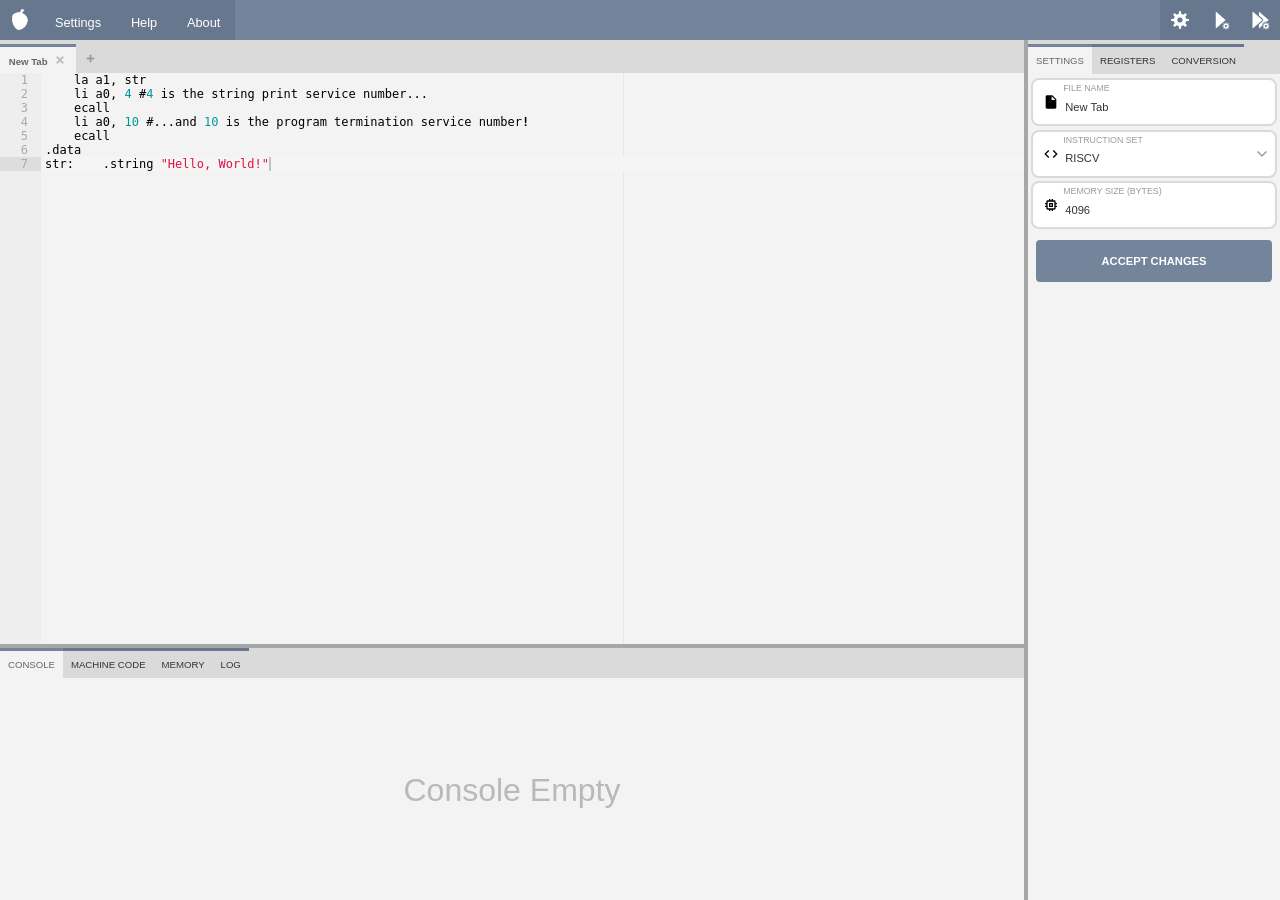
==== commit ce59c3ce: "Updates" ====
--- a/index.html
+++ b/index.html
@@ -1 +1 @@
-<!doctype html><html lang="en"><head><title>Oak.js</title><link rel="stylesheet" href="css/app.css"><link id="theme_light" rel="stylesheet" href="css/theme_light.css"><link id="theme_dark" disabled="true" rel="stylesheet" href="css/theme_dark.css"><link id="theme_dos" disabled="true" rel="stylesheet" href="css/theme_dos.css"><link id="theme_apple2" disabled="true" rel="stylesheet" href="css/theme_apple2.css"><link rel="icon" type="image/png" sizes="16x16" href="images/favicon.ico"><meta charset="utf-8"/><meta name="viewport" content="width=device-width,initial-scale=1"><meta name="description" content="Oak.js is a web-based IDE, assembler, disassembler, and simulator for RISC-V and MIPS."><meta name="keywords" content="iss, assembly, tool, online, ide, simulator, assembler, riscv, risc-v, mips"><link rel="canonical" href="https://donn.github.io/Oak.js"/><meta property="og:title" content="Oak.js"/><meta property="og:site_name" content="Oak.js"><meta property="og:image" content="https://donn.github.io/Oak.js/Images/preview.png"/><meta property="og:description" content="Oak.js is a web-based IDE, assembler, disassembler, and simulator for RISC-V and MIPS."/><meta property="og:url" content="https://donn.github.io/Oak.js"/><meta property="og:type" content="website"/><meta itemprop="name" content="Oak.js"><meta itemprop="description" content="Oak.js is a web-based IDE, assembler, disassembler, and simulator for RISC-V and MIPS."><meta itemprop="image" content="https://donn.github.io/Oak.js/Images/preview.png"><meta name="twitter:card" content="summary"><meta name="twitter:url" content="https://donn.github.io/Oak.js"><meta name="twitter:title" content="Oak.js"><meta name="twitter:description" content="Oak.js is a web-based IDE, assembler, disassembler, and simulator for RISC-V and MIPS."><meta name="twitter:image" content="https://donn.github.io/Oak.js/Images/preview.png"></head><body><noscript>You need to enable JavaScript to run this app.</noscript><div id="root"></div><script>!function(l){function e(e){for(var r,t,n=e[0],o=e[1],u=e[2],f=0,i=[];f<n.length;f++)t=n[f],p[t]&&i.push(p[t][0]),p[t]=0;for(r in o)Object.prototype.hasOwnProperty.call(o,r)&&(l[r]=o[r]);for(s&&s(e);i.length;)i.shift()();return c.push.apply(c,u||[]),a()}function a(){for(var e,r=0;r<c.length;r++){for(var t=c[r],n=!0,o=1;o<t.length;o++){var u=t[o];0!==p[u]&&(n=!1)}n&&(c.splice(r--,1),e=f(f.s=t[0]))}return e}var t={},p={2:0},c=[];function f(e){if(t[e])return t[e].exports;var r=t[e]={i:e,l:!1,exports:{}};return l[e].call(r.exports,r,r.exports,f),r.l=!0,r.exports}f.m=l,f.c=t,f.d=function(e,r,t){f.o(e,r)||Object.defineProperty(e,r,{enumerable:!0,get:t})},f.r=function(e){"undefined"!=typeof Symbol&&Symbol.toStringTag&&Object.defineProperty(e,Symbol.toStringTag,{value:"Module"}),Object.defineProperty(e,"__esModule",{value:!0})},f.t=function(r,e){if(1&e&&(r=f(r)),8&e)return r;if(4&e&&"object"==typeof r&&r&&r.__esModule)return r;var t=Object.create(null);if(f.r(t),Object.defineProperty(t,"default",{enumerable:!0,value:r}),2&e&&"string"!=typeof r)for(var n in r)f.d(t,n,function(e){return r[e]}.bind(null,n));return t},f.n=function(e){var r=e&&e.__esModule?function(){return e.default}:function(){return e};return f.d(r,"a",r),r},f.o=function(e,r){return Object.prototype.hasOwnProperty.call(e,r)},f.p="/Oak.js/";var r=window.webpackJsonp=window.webpackJsonp||[],n=r.push.bind(r);r.push=e,r=r.slice();for(var o=0;o<r.length;o++)e(r[o]);var s=n;a()}([])</script><script src="/Oak.js/static/js/1.746187d8.chunk.js"></script><script src="/Oak.js/static/js/main.7fb805cd.chunk.js"></script></body></html>+<!doctype html><html lang="en"><head><title>Oak.js</title><link rel="stylesheet" href="css/app.css"><link id="theme_light" rel="stylesheet" href="css/theme_light.css"><link id="theme_dark" disabled="true" rel="stylesheet" href="css/theme_dark.css"><link id="theme_dos" disabled="true" rel="stylesheet" href="css/theme_dos.css"><link id="theme_apple2" disabled="true" rel="stylesheet" href="css/theme_apple2.css"><link rel="icon" type="image/png" sizes="16x16" href="images/favicon.ico"><meta charset="utf-8"/><meta name="viewport" content="width=device-width,initial-scale=1"><meta name="description" content="Oak.js is a web-based IDE, assembler, disassembler, and simulator for RISC-V and MIPS."><meta name="keywords" content="iss, assembly, tool, online, ide, simulator, assembler, riscv, risc-v, mips"><link rel="canonical" href="https://donn.github.io/Oak.js"/><meta property="og:title" content="Oak.js"/><meta property="og:site_name" content="Oak.js"><meta property="og:image" content="https://donn.github.io/Oak.js/Images/preview.png"/><meta property="og:description" content="Oak.js is a web-based IDE, assembler, disassembler, and simulator for RISC-V and MIPS."/><meta property="og:url" content="https://donn.github.io/Oak.js"/><meta property="og:type" content="website"/><meta itemprop="name" content="Oak.js"><meta itemprop="description" content="Oak.js is a web-based IDE, assembler, disassembler, and simulator for RISC-V and MIPS."><meta itemprop="image" content="https://donn.github.io/Oak.js/Images/preview.png"><meta name="twitter:card" content="summary"><meta name="twitter:url" content="https://donn.github.io/Oak.js"><meta name="twitter:title" content="Oak.js"><meta name="twitter:description" content="Oak.js is a web-based IDE, assembler, disassembler, and simulator for RISC-V and MIPS."><meta name="twitter:image" content="https://donn.github.io/Oak.js/Images/preview.png"></head><body><noscript>You need to enable JavaScript to run this app.</noscript><div id="root"></div><script>!function(l){function e(e){for(var r,t,n=e[0],o=e[1],u=e[2],f=0,i=[];f<n.length;f++)t=n[f],p[t]&&i.push(p[t][0]),p[t]=0;for(r in o)Object.prototype.hasOwnProperty.call(o,r)&&(l[r]=o[r]);for(s&&s(e);i.length;)i.shift()();return c.push.apply(c,u||[]),a()}function a(){for(var e,r=0;r<c.length;r++){for(var t=c[r],n=!0,o=1;o<t.length;o++){var u=t[o];0!==p[u]&&(n=!1)}n&&(c.splice(r--,1),e=f(f.s=t[0]))}return e}var t={},p={2:0},c=[];function f(e){if(t[e])return t[e].exports;var r=t[e]={i:e,l:!1,exports:{}};return l[e].call(r.exports,r,r.exports,f),r.l=!0,r.exports}f.m=l,f.c=t,f.d=function(e,r,t){f.o(e,r)||Object.defineProperty(e,r,{enumerable:!0,get:t})},f.r=function(e){"undefined"!=typeof Symbol&&Symbol.toStringTag&&Object.defineProperty(e,Symbol.toStringTag,{value:"Module"}),Object.defineProperty(e,"__esModule",{value:!0})},f.t=function(r,e){if(1&e&&(r=f(r)),8&e)return r;if(4&e&&"object"==typeof r&&r&&r.__esModule)return r;var t=Object.create(null);if(f.r(t),Object.defineProperty(t,"default",{enumerable:!0,value:r}),2&e&&"string"!=typeof r)for(var n in r)f.d(t,n,function(e){return r[e]}.bind(null,n));return t},f.n=function(e){var r=e&&e.__esModule?function(){return e.default}:function(){return e};return f.d(r,"a",r),r},f.o=function(e,r){return Object.prototype.hasOwnProperty.call(e,r)},f.p="./";var r=window.webpackJsonp=window.webpackJsonp||[],n=r.push.bind(r);r.push=e,r=r.slice();for(var o=0;o<r.length;o++)e(r[o]);var s=n;a()}([])</script><script src="./static/js/1.8a7e7962.chunk.js"></script><script src="./static/js/main.18e2bbaf.chunk.js"></script></body></html>
--- a/css/app.css
+++ b/css/app.css
@@ -10,8 +10,7 @@
   display: -ms-grid;
   display: grid;
   overflow: hidden;
-      grid-template-areas: 'text_editor sidebar'- 'panel sidebar';
+      grid-template-areas: 'text_editor sidebar' 'panel sidebar';
 }
 
 .help_icon {
@@ -240,8 +239,7 @@
         grid-template-columns: auto !important;
     -ms-grid-rows: 1.5fr 0.5fr !important;
         grid-template-rows: 1.5fr 0.5fr !important;
-        grid-template-areas: 'text_editor'- 'panel';
+        grid-template-areas: 'text_editor' 'panel';
   }
   .panel_side {
     position: absolute;
@@ -263,9 +261,9 @@
 }
 
 .button {
-  width: calc(100% - 0.4rem);
-  padding: 0.6rem;
-  margin: 0.2rem;
+  width: calc(100% - 1.0rem);
+  padding: 0.8rem;
+  margin: 0.5rem;
   font-size: 0.7rem;
 }
 
@@ -311,12 +309,12 @@
   max-width: 33.33%;
 }
 
-/*.panel_bottom {
-	overflow: hidden;
-
-	.panel_tabs {
-		white-space: nowrap;
-	}
+/*.panel_bottom {
+	overflow: hidden;
+
+	.panel_tabs {
+		white-space: nowrap;
+	}
 }*/
 .panel_bottom .panel_tabs li {
   -webkit-box-sizing: border-box;
@@ -356,13 +354,14 @@
 .devlist a, .translatorlist a {
   vertical-align: top;
   width: 50%;
+  -webkit-box-sizing: border-box;
+          box-sizing: border-box;
+  padding: 0 1rem;
   font-size: 1rem;
   text-decoration: none;
-  -webkit-box-sizing: border-box;
-          box-sizing: border-box;
-  display: inline-block;
-  height: 7rem;
-  color: #333;
+  box-sizing: border-box;
+  display: inline-block;
+  height: 8rem;
 }
 
 .devlist h4, .translatorlist h4 {
@@ -379,16 +378,16 @@
 }
 
 .devlist p, .translatorlist p {
-  color: #666;
   margin: 0;
   padding: 0;
   padding-top: 0.2rem;
+  text-align: justify;
 }
 
 .devlist img, .translatorlist img {
   float: left;
   margin-right: 1rem;
-  height: 6rem;
+  height: 7rem;
   border-radius: 8px;
   -webkit-box-shadow: 0 1px 4px rgba(0, 0, 0, 0.5);
           box-shadow: 0 1px 4px rgba(0, 0, 0, 0.5);
@@ -399,21 +398,22 @@
   width: 33.33%;
 }
 
-.about_auc {
-  margin: 4rem;
-  height: 6rem;
-}
-
-.about_auc img {
-  float: left;
-  height: 6rem;
-  padding-right: 2rem;
-}
-
-.about_auc p {
-  font-size: 1.2rem;
-  padding: 0 1rem;
-  color: #666;
-  text-align: justify;
+.floating_close {
+  position: fixed;
+  top: 0.5rem;
+  right: 0.5rem;
+  -webkit-box-sizing: border-box;
+          box-sizing: border-box;
+  width: 3rem;
+  height: 3rem;
+  border-radius: 50%;
+}
+
+@media screen and (max-width: 980px) {
+  .devlist a, .translatorlist a {
+    width: 100%;
+    height: auto;
+    padding: 1rem 0;
+  }
 }
 /*# sourceMappingURL=app.css.map */
--- a/css/theme_light.css
+++ b/css/theme_light.css
@@ -76,9 +76,9 @@
 }
 
 .page_tabs div {
-  background-image: url(../images/icons/close.svg);
+  background-image: url(../images/closeLight.png);
   background-repeat: no-repeat;
-  background-size: cover;
+  background-size: 0.5rem;
   -webkit-transition: 0.5s ease opacity;
   transition: 0.5s ease opacity;
   opacity: 0.3;
@@ -189,6 +189,19 @@
 }
 
 .oak_logo {
+  width: 40px;
+  height: 40px;
+  -webkit-box-sizing: border-box;
+          box-sizing: border-box;
+  -webkit-transition: 0.5s ease background-size;
+  transition: 0.5s ease background-size;
+}
+
+.oak_logo::before {
+  content: '';
+  position: absolute;
+  left: 0;
+  top: 0;
   background-image: url(../images/icon.png);
   background-size: 40%;
   background-repeat: no-repeat;
@@ -197,8 +210,8 @@
   height: 40px;
   -webkit-box-sizing: border-box;
           box-sizing: border-box;
-  -webkit-transition: 0.5s ease background-size;
-  transition: 0.5s ease background-size;
+  -webkit-filter: none;
+          filter: none;
 }
 
 .oak_logo:hover {
@@ -348,7 +361,7 @@
 }
 
 .drop_down li:hover {
-  background-color: #ddd;
+  background-color: #ccc;
   border-left-color: #67778e;
   color: #666;
 }
@@ -556,6 +569,30 @@
   width: auto;
 }
 
+.devlist a, .translatorlist a {
+  color: #333;
+}
+
+.devlist p, .translatorlist p {
+  color: #666;
+}
+
+.floating_close {
+  border: 2px solid white;
+  background-color: #74849a;
+  background-repeat: no-repeat;
+  background-position: center;
+  background-size: 1rem;
+  cursor: pointer;
+  color: white;
+  background-image: url(../images/closeDark.png);
+}
+
+.buttons_right {
+  -webkit-filter: none;
+          filter: none;
+}
+
 #editor_area {
   background: #f3f3f3;
   color: #000;
--- a/css/theme_dark.css
+++ b/css/theme_dark.css
@@ -76,9 +76,9 @@
 }
 
 .page_tabs div {
-  background-image: url(../images/icons/close.svg);
+  background-image: url(../images/closeDark.png);
   background-repeat: no-repeat;
-  background-size: cover;
+  background-size: 0.5rem;
   -webkit-transition: 0.5s ease opacity;
   transition: 0.5s ease opacity;
   opacity: 0.3;
@@ -189,6 +189,19 @@
 }
 
 .oak_logo {
+  width: 40px;
+  height: 40px;
+  -webkit-box-sizing: border-box;
+          box-sizing: border-box;
+  -webkit-transition: 0.5s ease background-size;
+  transition: 0.5s ease background-size;
+}
+
+.oak_logo::before {
+  content: '';
+  position: absolute;
+  left: 0;
+  top: 0;
   background-image: url(../images/icon.png);
   background-size: 40%;
   background-repeat: no-repeat;
@@ -197,8 +210,8 @@
   height: 40px;
   -webkit-box-sizing: border-box;
           box-sizing: border-box;
-  -webkit-transition: 0.5s ease background-size;
-  transition: 0.5s ease background-size;
+  -webkit-filter: none;
+          filter: none;
 }
 
 .oak_logo:hover {
@@ -342,15 +355,15 @@
 }
 
 .drop_down li {
-  background-color: #eee;
+  background-color: #333;
   border-left: 4px solid #526681;
-  color: #999;
+  color: #fff;
 }
 
 .drop_down li:hover {
-  background-color: #ddd;
+  background-color: #666;
   border-left-color: #485a71;
-  color: #666;
+  color: #eee;
 }
 
 .drop_down li:last-of-type {
@@ -556,6 +569,30 @@
   width: auto;
 }
 
+.devlist a, .translatorlist a {
+  color: #eee;
+}
+
+.devlist p, .translatorlist p {
+  color: #bbb;
+}
+
+.floating_close {
+  border: 2px solid white;
+  background-color: #526681;
+  background-repeat: no-repeat;
+  background-position: center;
+  background-size: 1rem;
+  cursor: pointer;
+  color: white;
+  background-image: url(../images/closeDark.png);
+}
+
+.buttons_right {
+  -webkit-filter: none;
+          filter: none;
+}
+
 #editor_area {
   background: #333;
   color: #eee;
--- a/css/theme_dos.css
+++ b/css/theme_dos.css
@@ -193,16 +193,16 @@
 }
 
 .page_tabs li.selected {
-  background-color: #000;
-  color: #fff;
+  background-color: #fff;
+  color: #000;
   border-top-color: #000;
   font-weight: bold;
 }
 
 .page_tabs div {
-  background-image: url(../images/icons/close.svg);
+  background-image: url(../images/closeLight.png);
   background-repeat: no-repeat;
-  background-size: cover;
+  background-size: 0.5rem;
   -webkit-transition: 0.5s ease opacity;
   transition: 0.5s ease opacity;
   opacity: 0.3;
@@ -272,8 +272,8 @@
 }
 
 .panel_tabs li.selected {
-  background-color: #000;
-  color: #fff;
+  background-color: #fff;
+  color: #000;
   border-top-color: #000;
 }
 
@@ -313,6 +313,19 @@
 }
 
 .oak_logo {
+  width: 40px;
+  height: 40px;
+  -webkit-box-sizing: border-box;
+          box-sizing: border-box;
+  -webkit-transition: 0.5s ease background-size;
+  transition: 0.5s ease background-size;
+}
+
+.oak_logo::before {
+  content: '';
+  position: absolute;
+  left: 0;
+  top: 0;
   background-image: url(../images/icon.png);
   background-size: 40%;
   background-repeat: no-repeat;
@@ -321,8 +334,8 @@
   height: 40px;
   -webkit-box-sizing: border-box;
           box-sizing: border-box;
-  -webkit-transition: 0.5s ease background-size;
-  transition: 0.5s ease background-size;
+  -webkit-filter: none;
+          filter: none;
 }
 
 .oak_logo:hover {
@@ -466,15 +479,15 @@
 }
 
 .drop_down li {
-  background-color: #eee;
+  background-color: #000;
   border-left: 4px solid #000;
-  color: #999;
+  color: #fff;
 }
 
 .drop_down li:hover {
-  background-color: #ddd;
+  background-color: #fff;
   border-left-color: #000;
-  color: #666;
+  color: #000;
 }
 
 .drop_down li:last-of-type {
@@ -557,7 +570,7 @@
   font-size: 0.7rem;
   -webkit-transition: 0.5s ease all;
   transition: 0.5s ease all;
-  border: 2px solid #000;
+  border: 2px solid #fff;
   color: #fff;
   background-color: #000;
   width: 100%;
@@ -570,13 +583,13 @@
 .input_group input:hover, .input_group select:hover, .select_group input:hover, .select_group select:hover {
   background-color: #fff;
   background-color: #000;
-  border-color: #000;
+  border-color: #fff;
 }
 
 .input_group input:focus, .input_group select:focus, .select_group input:focus, .select_group select:focus {
   background-color: #fff;
   background-color: #000;
-  border-color: #000;
+  border-color: #fff;
 }
 
 body.rtl .input_group input, body.rtl .input_group select, body.rtl .select_group input, body.rtl .select_group select {
@@ -680,6 +693,30 @@
   width: auto;
 }
 
+.devlist a, .translatorlist a {
+  color: #fff;
+}
+
+.devlist p, .translatorlist p {
+  color: #fff;
+}
+
+.floating_close {
+  border: 2px solid #000;
+  background-color: #fff;
+  background-repeat: no-repeat;
+  background-position: center;
+  background-size: 1rem;
+  cursor: pointer;
+  color: #000;
+  background-image: url(../images/closeLight.png);
+}
+
+.buttons_right {
+  -webkit-filter: none;
+          filter: none;
+}
+
 .navigation {
   border-bottom: 3px solid #fff;
 }
--- a/css/theme_apple2.css
+++ b/css/theme_apple2.css
@@ -193,16 +193,16 @@
 }
 
 .page_tabs li.selected {
-  background-color: #000;
-  color: #0f0;
+  background-color: #0f0;
+  color: #000;
   border-top-color: #000;
   font-weight: bold;
 }
 
 .page_tabs div {
-  background-image: url(../images/icons/close.svg);
+  background-image: url(../images/closeLight.png);
   background-repeat: no-repeat;
-  background-size: cover;
+  background-size: 0.5rem;
   -webkit-transition: 0.5s ease opacity;
   transition: 0.5s ease opacity;
   opacity: 0.3;
@@ -272,8 +272,8 @@
 }
 
 .panel_tabs li.selected {
-  background-color: #000;
-  color: #0f0;
+  background-color: #0f0;
+  color: #000;
   border-top-color: #000;
 }
 
@@ -313,6 +313,19 @@
 }
 
 .oak_logo {
+  width: 40px;
+  height: 40px;
+  -webkit-box-sizing: border-box;
+          box-sizing: border-box;
+  -webkit-transition: 0.5s ease background-size;
+  transition: 0.5s ease background-size;
+}
+
+.oak_logo::before {
+  content: '';
+  position: absolute;
+  left: 0;
+  top: 0;
   background-image: url(../images/icon.png);
   background-size: 40%;
   background-repeat: no-repeat;
@@ -321,8 +334,8 @@
   height: 40px;
   -webkit-box-sizing: border-box;
           box-sizing: border-box;
-  -webkit-transition: 0.5s ease background-size;
-  transition: 0.5s ease background-size;
+  -webkit-filter: sepia(100%) saturate(500%) brightness(70%) hue-rotate(70deg);
+          filter: sepia(100%) saturate(500%) brightness(70%) hue-rotate(70deg);
 }
 
 .oak_logo:hover {
@@ -466,15 +479,15 @@
 }
 
 .drop_down li {
-  background-color: #eee;
+  background-color: #000;
   border-left: 4px solid #000;
-  color: #999;
+  color: #0f0;
 }
 
 .drop_down li:hover {
-  background-color: #ddd;
+  background-color: #0f0;
   border-left-color: #000;
-  color: #666;
+  color: #000;
 }
 
 .drop_down li:last-of-type {
@@ -557,7 +570,7 @@
   font-size: 0.7rem;
   -webkit-transition: 0.5s ease all;
   transition: 0.5s ease all;
-  border: 2px solid #000;
+  border: 2px solid #0f0;
   color: #0f0;
   background-color: #000;
   width: 100%;
@@ -570,13 +583,13 @@
 .input_group input:hover, .input_group select:hover, .select_group input:hover, .select_group select:hover {
   background-color: #0f0;
   background-color: #000;
-  border-color: #000;
+  border-color: #0f0;
 }
 
 .input_group input:focus, .input_group select:focus, .select_group input:focus, .select_group select:focus {
   background-color: #0f0;
   background-color: #000;
-  border-color: #000;
+  border-color: #0f0;
 }
 
 body.rtl .input_group input, body.rtl .input_group select, body.rtl .select_group input, body.rtl .select_group select {
@@ -680,6 +693,30 @@
   width: auto;
 }
 
+.devlist a, .translatorlist a {
+  color: #0f0;
+}
+
+.devlist p, .translatorlist p {
+  color: #0f0;
+}
+
+.floating_close {
+  border: 2px solid #000;
+  background-color: #0f0;
+  background-repeat: no-repeat;
+  background-position: center;
+  background-size: 1rem;
+  cursor: pointer;
+  color: #000;
+  background-image: url(../images/closeLight.png);
+}
+
+.buttons_right {
+  -webkit-filter: sepia(100%) saturate(500%) brightness(70%) hue-rotate(70deg);
+          filter: sepia(100%) saturate(500%) brightness(70%) hue-rotate(70deg);
+}
+
 .navigation {
   border-bottom: 3px solid #0f0;
 }
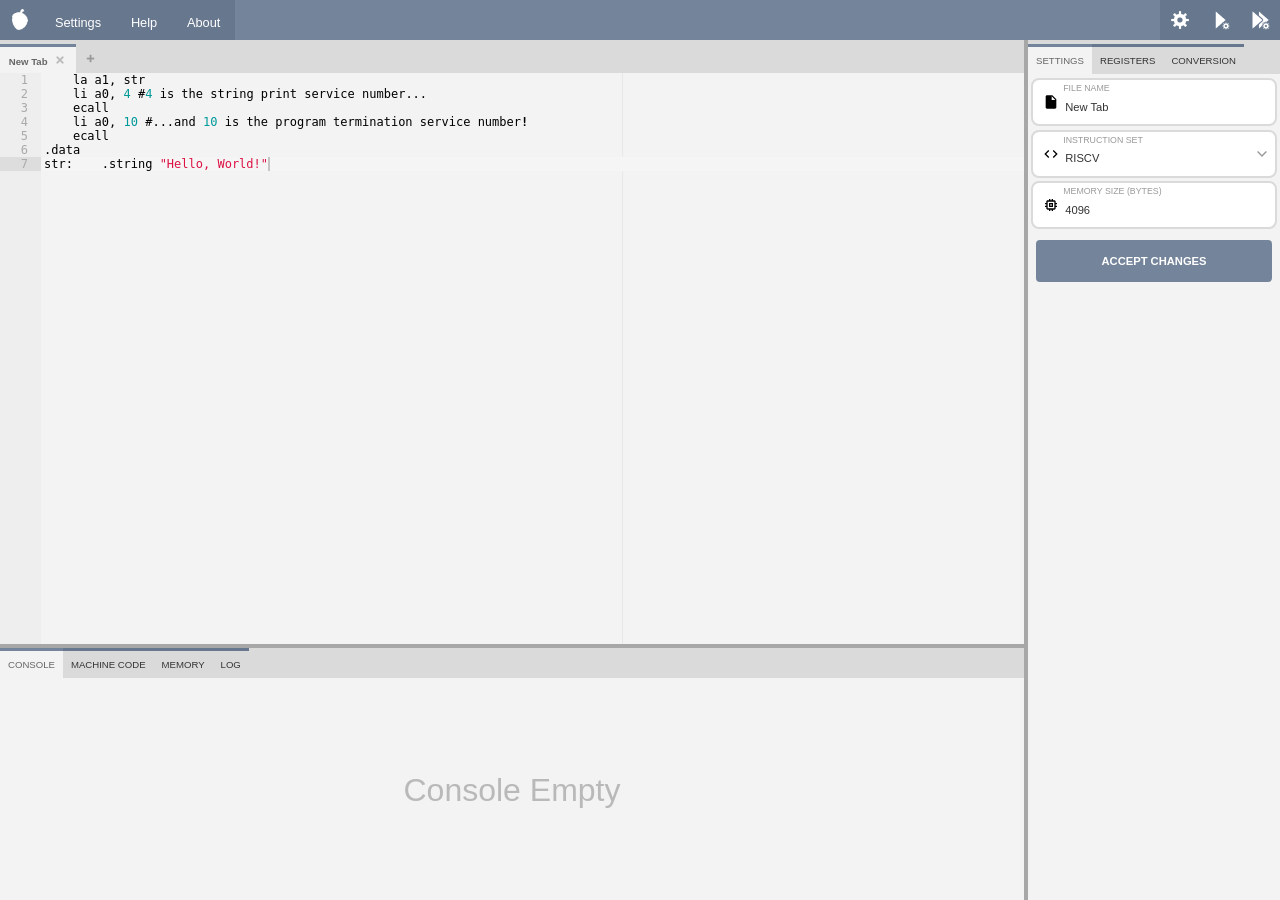
==== commit 725815d5: "Updates" ====
--- a/index.html
+++ b/index.html
@@ -1 +1 @@
-<!doctype html><html lang="en"><head><title>Oak.js</title><link rel="stylesheet" href="css/app.css"><link id="theme_light" rel="stylesheet" href="css/theme_light.css"><link id="theme_dark" disabled="true" rel="stylesheet" href="css/theme_dark.css"><link id="theme_dos" disabled="true" rel="stylesheet" href="css/theme_dos.css"><link id="theme_apple2" disabled="true" rel="stylesheet" href="css/theme_apple2.css"><link rel="icon" type="image/png" sizes="16x16" href="images/favicon.ico"><meta charset="utf-8"/><meta name="viewport" content="width=device-width,initial-scale=1"><meta name="description" content="Oak.js is a web-based IDE, assembler, disassembler, and simulator for RISC-V and MIPS."><meta name="keywords" content="iss, assembly, tool, online, ide, simulator, assembler, riscv, risc-v, mips"><link rel="canonical" href="https://donn.github.io/Oak.js"/><meta property="og:title" content="Oak.js"/><meta property="og:site_name" content="Oak.js"><meta property="og:image" content="https://donn.github.io/Oak.js/Images/preview.png"/><meta property="og:description" content="Oak.js is a web-based IDE, assembler, disassembler, and simulator for RISC-V and MIPS."/><meta property="og:url" content="https://donn.github.io/Oak.js"/><meta property="og:type" content="website"/><meta itemprop="name" content="Oak.js"><meta itemprop="description" content="Oak.js is a web-based IDE, assembler, disassembler, and simulator for RISC-V and MIPS."><meta itemprop="image" content="https://donn.github.io/Oak.js/Images/preview.png"><meta name="twitter:card" content="summary"><meta name="twitter:url" content="https://donn.github.io/Oak.js"><meta name="twitter:title" content="Oak.js"><meta name="twitter:description" content="Oak.js is a web-based IDE, assembler, disassembler, and simulator for RISC-V and MIPS."><meta name="twitter:image" content="https://donn.github.io/Oak.js/Images/preview.png"></head><body><noscript>You need to enable JavaScript to run this app.</noscript><div id="root"></div><script>!function(l){function e(e){for(var r,t,n=e[0],o=e[1],u=e[2],f=0,i=[];f<n.length;f++)t=n[f],p[t]&&i.push(p[t][0]),p[t]=0;for(r in o)Object.prototype.hasOwnProperty.call(o,r)&&(l[r]=o[r]);for(s&&s(e);i.length;)i.shift()();return c.push.apply(c,u||[]),a()}function a(){for(var e,r=0;r<c.length;r++){for(var t=c[r],n=!0,o=1;o<t.length;o++){var u=t[o];0!==p[u]&&(n=!1)}n&&(c.splice(r--,1),e=f(f.s=t[0]))}return e}var t={},p={2:0},c=[];function f(e){if(t[e])return t[e].exports;var r=t[e]={i:e,l:!1,exports:{}};return l[e].call(r.exports,r,r.exports,f),r.l=!0,r.exports}f.m=l,f.c=t,f.d=function(e,r,t){f.o(e,r)||Object.defineProperty(e,r,{enumerable:!0,get:t})},f.r=function(e){"undefined"!=typeof Symbol&&Symbol.toStringTag&&Object.defineProperty(e,Symbol.toStringTag,{value:"Module"}),Object.defineProperty(e,"__esModule",{value:!0})},f.t=function(r,e){if(1&e&&(r=f(r)),8&e)return r;if(4&e&&"object"==typeof r&&r&&r.__esModule)return r;var t=Object.create(null);if(f.r(t),Object.defineProperty(t,"default",{enumerable:!0,value:r}),2&e&&"string"!=typeof r)for(var n in r)f.d(t,n,function(e){return r[e]}.bind(null,n));return t},f.n=function(e){var r=e&&e.__esModule?function(){return e.default}:function(){return e};return f.d(r,"a",r),r},f.o=function(e,r){return Object.prototype.hasOwnProperty.call(e,r)},f.p="./";var r=window.webpackJsonp=window.webpackJsonp||[],n=r.push.bind(r);r.push=e,r=r.slice();for(var o=0;o<r.length;o++)e(r[o]);var s=n;a()}([])</script><script src="./static/js/1.8a7e7962.chunk.js"></script><script src="./static/js/main.18e2bbaf.chunk.js"></script></body></html>+<!doctype html><html lang="en"><head><title>Oak.js</title><link rel="stylesheet" href="css/app.css"><link id="theme_light" rel="stylesheet" href="css/theme_light.css"><link id="theme_dark" disabled="true" rel="stylesheet" href="css/theme_dark.css"><link id="theme_dos" disabled="true" rel="stylesheet" href="css/theme_dos.css"><link id="theme_apple2" disabled="true" rel="stylesheet" href="css/theme_apple2.css"><link rel="icon" type="image/png" sizes="16x16" href="images/favicon.ico"><meta charset="utf-8"/><meta name="viewport" content="width=device-width,initial-scale=1"><meta name="description" content="Oak.js is a web-based IDE, assembler, disassembler, and simulator for RISC-V and MIPS."><meta name="keywords" content="iss, assembly, tool, online, ide, simulator, assembler, riscv, risc-v, mips"><link rel="canonical" href="https://oak.js.org"/><meta property="og:title" content="Oak.js"/><meta property="og:site_name" content="Oak.js"><meta property="og:image" content="https://oak.js.org/Images/preview.png"/><meta property="og:description" content="Oak.js is a web-based IDE, assembler, disassembler, and simulator for RISC-V and MIPS."/><meta property="og:url" content="https://oak.js.org"/><meta property="og:type" content="website"/><meta itemprop="name" content="Oak.js"><meta itemprop="description" content="Oak.js is a web-based IDE, assembler, disassembler, and simulator for RISC-V and MIPS."><meta itemprop="image" content="https://oak.js.org/Images/preview.png"><meta name="twitter:card" content="summary"><meta name="twitter:url" content="https://oak.js.org"><meta name="twitter:title" content="Oak.js"><meta name="twitter:description" content="Oak.js is a web-based IDE, assembler, disassembler, and simulator for RISC-V and MIPS."><meta name="twitter:image" content="https://oak.js.org/Images/preview.png"></head><body><noscript>You need to enable JavaScript to run this app.</noscript><div id="root"></div><script>!function(e){function r(r){for(var n,l,a=r[0],f=r[1],i=r[2],c=0,s=[];c<a.length;c++)l=a[c],Object.prototype.hasOwnProperty.call(o,l)&&o[l]&&s.push(o[l][0]),o[l]=0;for(n in f)Object.prototype.hasOwnProperty.call(f,n)&&(e[n]=f[n]);for(p&&p(r);s.length;)s.shift()();return u.push.apply(u,i||[]),t()}function t(){for(var e,r=0;r<u.length;r++){for(var t=u[r],n=!0,a=1;a<t.length;a++){var f=t[a];0!==o[f]&&(n=!1)}n&&(u.splice(r--,1),e=l(l.s=t[0]))}return e}var n={},o={1:0},u=[];function l(r){if(n[r])return n[r].exports;var t=n[r]={i:r,l:!1,exports:{}};return e[r].call(t.exports,t,t.exports,l),t.l=!0,t.exports}l.m=e,l.c=n,l.d=function(e,r,t){l.o(e,r)||Object.defineProperty(e,r,{enumerable:!0,get:t})},l.r=function(e){"undefined"!=typeof Symbol&&Symbol.toStringTag&&Object.defineProperty(e,Symbol.toStringTag,{value:"Module"}),Object.defineProperty(e,"__esModule",{value:!0})},l.t=function(e,r){if(1&r&&(e=l(e)),8&r)return e;if(4&r&&"object"==typeof e&&e&&e.__esModule)return e;var t=Object.create(null);if(l.r(t),Object.defineProperty(t,"default",{enumerable:!0,value:e}),2&r&&"string"!=typeof e)for(var n in e)l.d(t,n,function(r){return e[r]}.bind(null,n));return t},l.n=function(e){var r=e&&e.__esModule?function(){return e.default}:function(){return e};return l.d(r,"a",r),r},l.o=function(e,r){return Object.prototype.hasOwnProperty.call(e,r)},l.p="./";var a=this["webpackJsonpoak-js"]=this["webpackJsonpoak-js"]||[],f=a.push.bind(a);a.push=r,a=a.slice();for(var i=0;i<a.length;i++)r(a[i]);var p=f;t()}([])</script><script src="./static/js/2.222d987c.chunk.js"></script><script src="./static/js/main.99c5d37a.chunk.js"></script></body></html>
--- a/css/theme_light.css
+++ b/css/theme_light.css
@@ -357,7 +357,7 @@
 .drop_down li {
   background-color: #eee;
   border-left: 4px solid #74849a;
-  color: #999;
+  color: #333;
 }
 
 .drop_down li:hover {
